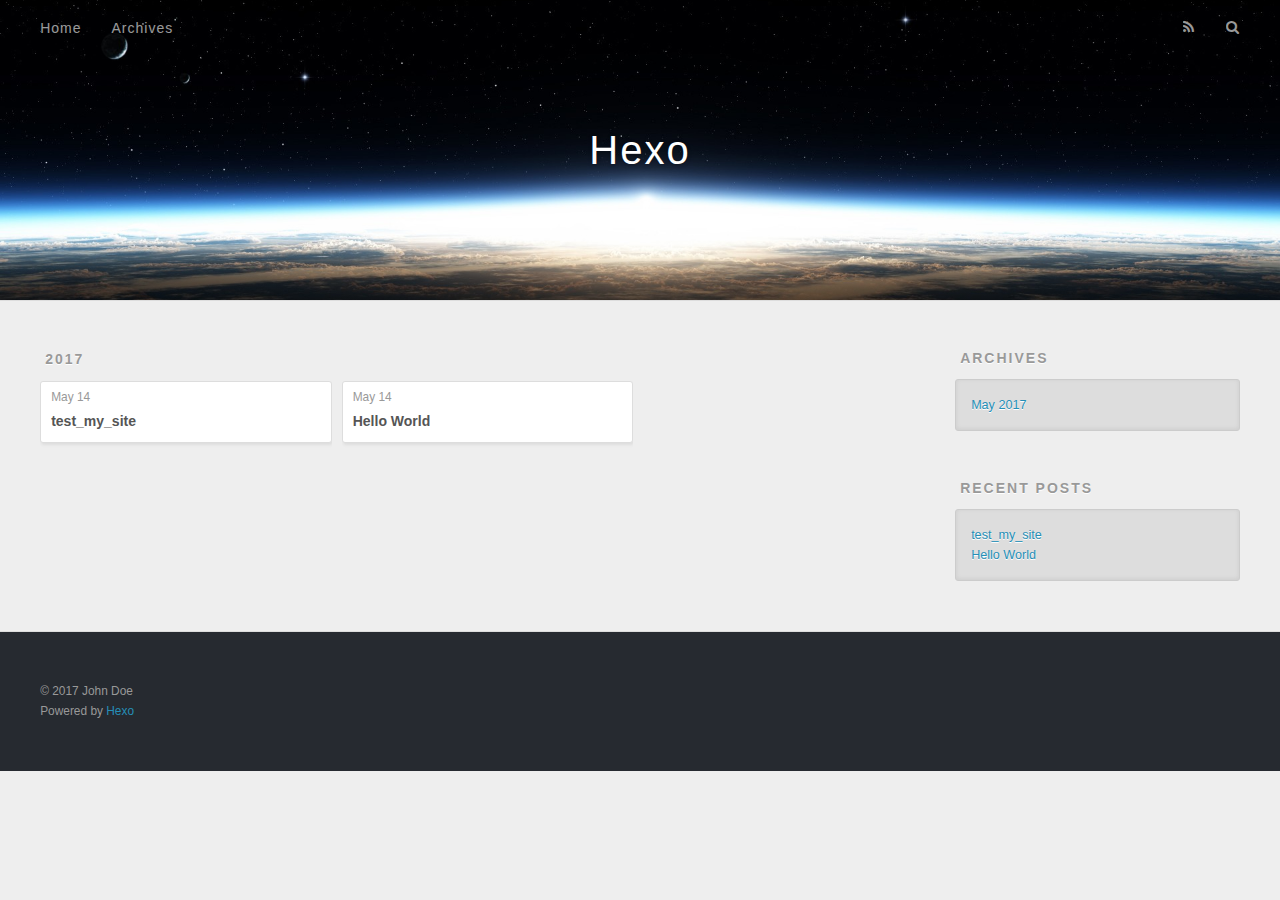
==== archives/index.html @ 821f4740 "Site updated: 2017-05-14 15:27:19" ====
<!DOCTYPE html>
<html>
<head>
  <meta charset="utf-8">
  
  <title>Archives | Hexo</title>
  <meta name="viewport" content="width=device-width, initial-scale=1, maximum-scale=1">
  <meta property="og:type" content="website">
<meta property="og:title" content="Hexo">
<meta property="og:url" content="http://yoursite.com/archives/index.html">
<meta property="og:site_name" content="Hexo">
<meta name="twitter:card" content="summary">
<meta name="twitter:title" content="Hexo">
  
    <link rel="alternate" href="/atom.xml" title="Hexo" type="application/atom+xml">
  
  
    <link rel="icon" href="/favicon.png">
  
  
    <link href="//fonts.googleapis.com/css?family=Source+Code+Pro" rel="stylesheet" type="text/css">
  
  <link rel="stylesheet" href="/css/style.css">
  

</head>

<body>
  <div id="container">
    <div id="wrap">
      <header id="header">
  <div id="banner"></div>
  <div id="header-outer" class="outer">
    <div id="header-title" class="inner">
      <h1 id="logo-wrap">
        <a href="/" id="logo">Hexo</a>
      </h1>
      
    </div>
    <div id="header-inner" class="inner">
      <nav id="main-nav">
        <a id="main-nav-toggle" class="nav-icon"></a>
        
          <a class="main-nav-link" href="/">Home</a>
        
          <a class="main-nav-link" href="/archives">Archives</a>
        
      </nav>
      <nav id="sub-nav">
        
          <a id="nav-rss-link" class="nav-icon" href="/atom.xml" title="RSS Feed"></a>
        
        <a id="nav-search-btn" class="nav-icon" title="Search"></a>
      </nav>
      <div id="search-form-wrap">
        <form action="//google.com/search" method="get" accept-charset="UTF-8" class="search-form"><input type="search" name="q" class="search-form-input" placeholder="Search"><button type="submit" class="search-form-submit">&#xF002;</button><input type="hidden" name="sitesearch" value="http://yoursite.com"></form>
      </div>
    </div>
  </div>
</header>
      <div class="outer">
        <section id="main">
  
  
    
    
      
      
      <section class="archives-wrap">
        <div class="archive-year-wrap">
          <a href="/archives/2017" class="archive-year">2017</a>
        </div>
        <div class="archives">
    
    <article class="archive-article archive-type-post">
  <div class="archive-article-inner">
    <header class="archive-article-header">
      <a href="/2017/05/14/test-my-site/" class="archive-article-date">
  <time datetime="2017-05-14T03:09:15.000Z" itemprop="datePublished">May 14</time>
</a>
      
  
    <h1 itemprop="name">
      <a class="archive-article-title" href="/2017/05/14/test-my-site/">test_my_site</a>
    </h1>
  

    </header>
  </div>
</article>
  
    
    
    <article class="archive-article archive-type-post">
  <div class="archive-article-inner">
    <header class="archive-article-header">
      <a href="/2017/05/14/hello-world/" class="archive-article-date">
  <time datetime="2017-05-14T03:07:50.000Z" itemprop="datePublished">May 14</time>
</a>
      
  
    <h1 itemprop="name">
      <a class="archive-article-title" href="/2017/05/14/hello-world/">Hello World</a>
    </h1>
  

    </header>
  </div>
</article>
  
  
    </div></section>
  

</section>
        
          <aside id="sidebar">
  
    

  
    

  
    
  
    
  <div class="widget-wrap">
    <h3 class="widget-title">Archives</h3>
    <div class="widget">
      <ul class="archive-list"><li class="archive-list-item"><a class="archive-list-link" href="/archives/2017/05/">May 2017</a></li></ul>
    </div>
  </div>


  
    
  <div class="widget-wrap">
    <h3 class="widget-title">Recent Posts</h3>
    <div class="widget">
      <ul>
        
          <li>
            <a href="/2017/05/14/test-my-site/">test_my_site</a>
          </li>
        
          <li>
            <a href="/2017/05/14/hello-world/">Hello World</a>
          </li>
        
      </ul>
    </div>
  </div>

  
</aside>
        
      </div>
      <footer id="footer">
  
  <div class="outer">
    <div id="footer-info" class="inner">
      &copy; 2017 John Doe<br>
      Powered by <a href="http://hexo.io/" target="_blank">Hexo</a>
    </div>
  </div>
</footer>
    </div>
    <nav id="mobile-nav">
  
    <a href="/" class="mobile-nav-link">Home</a>
  
    <a href="/archives" class="mobile-nav-link">Archives</a>
  
</nav>
    

<script src="//ajax.googleapis.com/ajax/libs/jquery/2.0.3/jquery.min.js"></script>


  <link rel="stylesheet" href="/fancybox/jquery.fancybox.css">
  <script src="/fancybox/jquery.fancybox.pack.js"></script>


<script src="/js/script.js"></script>

  </div>
</body>
</html>
---- css/style.css ----
body {
  width: 100%;
}
body:before,
body:after {
  content: "";
  display: table;
}
body:after {
  clear: both;
}
html,
body,
div,
span,
applet,
object,
iframe,
h1,
h2,
h3,
h4,
h5,
h6,
p,
blockquote,
pre,
a,
abbr,
acronym,
address,
big,
cite,
code,
del,
dfn,
em,
img,
ins,
kbd,
q,
s,
samp,
small,
strike,
strong,
sub,
sup,
tt,
var,
dl,
dt,
dd,
ol,
ul,
li,
fieldset,
form,
label,
legend,
table,
caption,
tbody,
tfoot,
thead,
tr,
th,
td {
  margin: 0;
  padding: 0;
  border: 0;
  outline: 0;
  font-weight: inherit;
  font-style: inherit;
  font-family: inherit;
  font-size: 100%;
  vertical-align: baseline;
}
body {
  line-height: 1;
  color: #000;
  background: #fff;
}
ol,
ul {
  list-style: none;
}
table {
  border-collapse: separate;
  border-spacing: 0;
  vertical-align: middle;
}
caption,
th,
td {
  text-align: left;
  font-weight: normal;
  vertical-align: middle;
}
a img {
  border: none;
}
input,
button {
  margin: 0;
  padding: 0;
}
input::-moz-focus-inner,
button::-moz-focus-inner {
  border: 0;
  padding: 0;
}
@font-face {
  font-family: FontAwesome;
  font-style: normal;
  font-weight: normal;
  src: url("fonts/fontawesome-webfont.eot?v=#4.0.3");
  src: url("fonts/fontawesome-webfont.eot?#iefix&v=#4.0.3") format("embedded-opentype"), url("fonts/fontawesome-webfont.woff?v=#4.0.3") format("woff"), url("fonts/fontawesome-webfont.ttf?v=#4.0.3") format("truetype"), url("fonts/fontawesome-webfont.svg#fontawesomeregular?v=#4.0.3") format("svg");
}
html,
body,
#container {
  height: 100%;
}
body {
  background: #eee;
  font: 14px "Helvetica Neue", Helvetica, Arial, sans-serif;
  -webkit-text-size-adjust: 100%;
}
.outer {
  max-width: 1220px;
  margin: 0 auto;
  padding: 0 20px;
}
.outer:before,
.outer:after {
  content: "";
  display: table;
}
.outer:after {
  clear: both;
}
.inner {
  display: inline;
  float: left;
  width: 98.33333333333333%;
  margin: 0 0.833333333333333%;
}
.left,
.alignleft {
  float: left;
}
.right,
.alignright {
  float: right;
}
.clear {
  clear: both;
}
#container {
  position: relative;
}
.mobile-nav-on {
  overflow: hidden;
}
#wrap {
  height: 100%;
  width: 100%;
  position: absolute;
  top: 0;
  left: 0;
  -webkit-transition: 0.2s ease-out;
  -moz-transition: 0.2s ease-out;
  -ms-transition: 0.2s ease-out;
  transition: 0.2s ease-out;
  z-index: 1;
  background: #eee;
}
.mobile-nav-on #wrap {
  left: 280px;
}
@media screen and (min-width: 768px) {
  #main {
    display: inline;
    float: left;
    width: 73.33333333333333%;
    margin: 0 0.833333333333333%;
  }
}
.article-date,
.article-category-link,
.archive-year,
.widget-title {
  text-decoration: none;
  text-transform: uppercase;
  letter-spacing: 2px;
  color: #999;
  margin-bottom: 1em;
  margin-left: 5px;
  line-height: 1em;
  text-shadow: 0 1px #fff;
  font-weight: bold;
}
.article-inner,
.archive-article-inner {
  background: #fff;
  -webkit-box-shadow: 1px 2px 3px #ddd;
  box-shadow: 1px 2px 3px #ddd;
  border: 1px solid #ddd;
  border-radius: 3px;
}
.article-entry h1,
.widget h1 {
  font-size: 2em;
}
.article-entry h2,
.widget h2 {
  font-size: 1.5em;
}
.article-entry h3,
.widget h3 {
  font-size: 1.3em;
}
.article-entry h4,
.widget h4 {
  font-size: 1.2em;
}
.article-entry h5,
.widget h5 {
  font-size: 1em;
}
.article-entry h6,
.widget h6 {
  font-size: 1em;
  color: #999;
}
.article-entry hr,
.widget hr {
  border: 1px dashed #ddd;
}
.article-entry strong,
.widget strong {
  font-weight: bold;
}
.article-entry em,
.widget em,
.article-entry cite,
.widget cite {
  font-style: italic;
}
.article-entry sup,
.widget sup,
.article-entry sub,
.widget sub {
  font-size: 0.75em;
  line-height: 0;
  position: relative;
  vertical-align: baseline;
}
.article-entry sup,
.widget sup {
  top: -0.5em;
}
.article-entry sub,
.widget sub {
  bottom: -0.2em;
}
.article-entry small,
.widget small {
  font-size: 0.85em;
}
.article-entry acronym,
.widget acronym,
.article-entry abbr,
.widget abbr {
  border-bottom: 1px dotted;
}
.article-entry ul,
.widget ul,
.article-entry ol,
.widget ol,
.article-entry dl,
.widget dl {
  margin: 0 20px;
  line-height: 1.6em;
}
.article-entry ul ul,
.widget ul ul,
.article-entry ol ul,
.widget ol ul,
.article-entry ul ol,
.widget ul ol,
.article-entry ol ol,
.widget ol ol {
  margin-top: 0;
  margin-bottom: 0;
}
.article-entry ul,
.widget ul {
  list-style: disc;
}
.article-entry ol,
.widget ol {
  list-style: decimal;
}
.article-entry dt,
.widget dt {
  font-weight: bold;
}
#header {
  height: 300px;
  position: relative;
  border-bottom: 1px solid #ddd;
}
#header:before,
#header:after {
  content: "";
  position: absolute;
  left: 0;
  right: 0;
  height: 40px;
}
#header:before {
  top: 0;
  background: -webkit-linear-gradient(rgba(0,0,0,0.2), transparent);
  background: -moz-linear-gradient(rgba(0,0,0,0.2), transparent);
  background: -ms-linear-gradient(rgba(0,0,0,0.2), transparent);
  background: linear-gradient(rgba(0,0,0,0.2), transparent);
}
#header:after {
  bottom: 0;
  background: -webkit-linear-gradient(transparent, rgba(0,0,0,0.2));
  background: -moz-linear-gradient(transparent, rgba(0,0,0,0.2));
  background: -ms-linear-gradient(transparent, rgba(0,0,0,0.2));
  background: linear-gradient(transparent, rgba(0,0,0,0.2));
}
#header-outer {
  height: 100%;
  position: relative;
}
#header-inner {
  position: relative;
  overflow: hidden;
}
#banner {
  position: absolute;
  top: 0;
  left: 0;
  width: 100%;
  height: 100%;
  background: url("images/banner.jpg") center #000;
  -webkit-background-size: cover;
  -moz-background-size: cover;
  background-size: cover;
  z-index: -1;
}
#header-title {
  text-align: center;
  height: 40px;
  position: absolute;
  top: 50%;
  left: 0;
  margin-top: -20px;
}
#logo,
#subtitle {
  text-decoration: none;
  color: #fff;
  font-weight: 300;
  text-shadow: 0 1px 4px rgba(0,0,0,0.3);
}
#logo {
  font-size: 40px;
  line-height: 40px;
  letter-spacing: 2px;
}
#subtitle {
  font-size: 16px;
  line-height: 16px;
  letter-spacing: 1px;
}
#subtitle-wrap {
  margin-top: 16px;
}
#main-nav {
  float: left;
  margin-left: -15px;
}
.nav-icon,
.main-nav-link {
  float: left;
  color: #fff;
  opacity: 0.6;
  text-decoration: none;
  text-shadow: 0 1px rgba(0,0,0,0.2);
  -webkit-transition: opacity 0.2s;
  -moz-transition: opacity 0.2s;
  -ms-transition: opacity 0.2s;
  transition: opacity 0.2s;
  display: block;
  padding: 20px 15px;
}
.nav-icon:hover,
.main-nav-link:hover {
  opacity: 1;
}
.nav-icon {
  font-family: FontAwesome;
  text-align: center;
  font-size: 14px;
  width: 14px;
  height: 14px;
  padding: 20px 15px;
  position: relative;
  cursor: pointer;
}
.main-nav-link {
  font-weight: 300;
  letter-spacing: 1px;
}
@media screen and (max-width: 479px) {
  .main-nav-link {
    display: none;
  }
}
#main-nav-toggle {
  display: none;
}
#main-nav-toggle:before {
  content: "\f0c9";
}
@media screen and (max-width: 479px) {
  #main-nav-toggle {
    display: block;
  }
}
#sub-nav {
  float: right;
  margin-right: -15px;
}
#nav-rss-link:before {
  content: "\f09e";
}
#nav-search-btn:before {
  content: "\f002";
}
#search-form-wrap {
  position: absolute;
  top: 15px;
  width: 150px;
  height: 30px;
  right: -150px;
  opacity: 0;
  -webkit-transition: 0.2s ease-out;
  -moz-transition: 0.2s ease-out;
  -ms-transition: 0.2s ease-out;
  transition: 0.2s ease-out;
}
#search-form-wrap.on {
  opacity: 1;
  right: 0;
}
@media screen and (max-width: 479px) {
  #search-form-wrap {
    width: 100%;
    right: -100%;
  }
}
.search-form {
  position: absolute;
  top: 0;
  left: 0;
  right: 0;
  background: #fff;
  padding: 5px 15px;
  border-radius: 15px;
  -webkit-box-shadow: 0 0 10px rgba(0,0,0,0.3);
  box-shadow: 0 0 10px rgba(0,0,0,0.3);
}
.search-form-input {
  border: none;
  background: none;
  color: #555;
  width: 100%;
  font: 13px "Helvetica Neue", Helvetica, Arial, sans-serif;
  outline: none;
}
.search-form-input::-webkit-search-results-decoration,
.search-form-input::-webkit-search-cancel-button {
  -webkit-appearance: none;
}
.search-form-submit {
  position: absolute;
  top: 50%;
  right: 10px;
  margin-top: -7px;
  font: 13px FontAwesome;
  border: none;
  background: none;
  color: #bbb;
  cursor: pointer;
}
.search-form-submit:hover,
.search-form-submit:focus {
  color: #777;
}
.article {
  margin: 50px 0;
}
.article-inner {
  overflow: hidden;
}
.article-meta:before,
.article-meta:after {
  content: "";
  display: table;
}
.article-meta:after {
  clear: both;
}
.article-date {
  float: left;
}
.article-category {
  float: left;
  line-height: 1em;
  color: #ccc;
  text-shadow: 0 1px #fff;
  margin-left: 8px;
}
.article-category:before {
  content: "\2022";
}
.article-category-link {
  margin: 0 12px 1em;
}
.article-header {
  padding: 20px 20px 0;
}
.article-title {
  text-decoration: none;
  font-size: 2em;
  font-weight: bold;
  color: #555;
  line-height: 1.1em;
  -webkit-transition: color 0.2s;
  -moz-transition: color 0.2s;
  -ms-transition: color 0.2s;
  transition: color 0.2s;
}
a.article-title:hover {
  color: #258fb8;
}
.article-entry {
  color: #555;
  padding: 0 20px;
}
.article-entry:before,
.article-entry:after {
  content: "";
  display: table;
}
.article-entry:after {
  clear: both;
}
.article-entry p,
.article-entry table {
  line-height: 1.6em;
  margin: 1.6em 0;
}
.article-entry h1,
.article-entry h2,
.article-entry h3,
.article-entry h4,
.article-entry h5,
.article-entry h6 {
  font-weight: bold;
}
.article-entry h1,
.article-entry h2,
.article-entry h3,
.article-entry h4,
.article-entry h5,
.article-entry h6 {
  line-height: 1.1em;
  margin: 1.1em 0;
}
.article-entry a {
  color: #258fb8;
  text-decoration: none;
}
.article-entry a:hover {
  text-decoration: underline;
}
.article-entry ul,
.article-entry ol,
.article-entry dl {
  margin-top: 1.6em;
  margin-bottom: 1.6em;
}
.article-entry img,
.article-entry video {
  max-width: 100%;
  height: auto;
  display: block;
  margin: auto;
}
.article-entry iframe {
  border: none;
}
.article-entry table {
  width: 100%;
  border-collapse: collapse;
  border-spacing: 0;
}
.article-entry th {
  font-weight: bold;
  border-bottom: 3px solid #ddd;
  padding-bottom: 0.5em;
}
.article-entry td {
  border-bottom: 1px solid #ddd;
  padding: 10px 0;
}
.article-entry blockquote {
  font-family: Georgia, "Times New Roman", serif;
  font-size: 1.4em;
  margin: 1.6em 20px;
  text-align: center;
}
.article-entry blockquote footer {
  font-size: 14px;
  margin: 1.6em 0;
  font-family: "Helvetica Neue", Helvetica, Arial, sans-serif;
}
.article-entry blockquote footer cite:before {
  content: "—";
  padding: 0 0.5em;
}
.article-entry .pullquote {
  text-align: left;
  width: 45%;
  margin: 0;
}
.article-entry .pullquote.left {
  margin-left: 0.5em;
  margin-right: 1em;
}
.article-entry .pullquote.right {
  margin-right: 0.5em;
  margin-left: 1em;
}
.article-entry .caption {
  color: #999;
  display: block;
  font-size: 0.9em;
  margin-top: 0.5em;
  position: relative;
  text-align: center;
}
.article-entry .video-container {
  position: relative;
  padding-top: 56.25%;
  height: 0;
  overflow: hidden;
}
.article-entry .video-container iframe,
.article-entry .video-container object,
.article-entry .video-container embed {
  position: absolute;
  top: 0;
  left: 0;
  width: 100%;
  height: 100%;
  margin-top: 0;
}
.article-more-link a {
  display: inline-block;
  line-height: 1em;
  padding: 6px 15px;
  border-radius: 15px;
  background: #eee;
  color: #999;
  text-shadow: 0 1px #fff;
  text-decoration: none;
}
.article-more-link a:hover {
  background: #258fb8;
  color: #fff;
  text-decoration: none;
  text-shadow: 0 1px #1e7293;
}
.article-footer {
  font-size: 0.85em;
  line-height: 1.6em;
  border-top: 1px solid #ddd;
  padding-top: 1.6em;
  margin: 0 20px 20px;
}
.article-footer:before,
.article-footer:after {
  content: "";
  display: table;
}
.article-footer:after {
  clear: both;
}
.article-footer a {
  color: #999;
  text-decoration: none;
}
.article-footer a:hover {
  color: #555;
}
.article-tag-list-item {
  float: left;
  margin-right: 10px;
}
.article-tag-list-link:before {
  content: "#";
}
.article-comment-link {
  float: right;
}
.article-comment-link:before {
  content: "\f075";
  font-family: FontAwesome;
  padding-right: 8px;
}
.article-share-link {
  cursor: pointer;
  float: right;
  margin-left: 20px;
}
.article-share-link:before {
  content: "\f064";
  font-family: FontAwesome;
  padding-right: 6px;
}
#article-nav {
  position: relative;
}
#article-nav:before,
#article-nav:after {
  content: "";
  display: table;
}
#article-nav:after {
  clear: both;
}
@media screen and (min-width: 768px) {
  #article-nav {
    margin: 50px 0;
  }
  #article-nav:before {
    width: 8px;
    height: 8px;
    position: absolute;
    top: 50%;
    left: 50%;
    margin-top: -4px;
    margin-left: -4px;
    content: "";
    border-radius: 50%;
    background: #ddd;
    -webkit-box-shadow: 0 1px 2px #fff;
    box-shadow: 0 1px 2px #fff;
  }
}
.article-nav-link-wrap {
  text-decoration: none;
  text-shadow: 0 1px #fff;
  color: #999;
  -webkit-box-sizing: border-box;
  -moz-box-sizing: border-box;
  box-sizing: border-box;
  margin-top: 50px;
  text-align: center;
  display: block;
}
.article-nav-link-wrap:hover {
  color: #555;
}
@media screen and (min-width: 768px) {
  .article-nav-link-wrap {
    width: 50%;
    margin-top: 0;
  }
}
@media screen and (min-width: 768px) {
  #article-nav-newer {
    float: left;
    text-align: right;
    padding-right: 20px;
  }
}
@media screen and (min-width: 768px) {
  #article-nav-older {
    float: right;
    text-align: left;
    padding-left: 20px;
  }
}
.article-nav-caption {
  text-transform: uppercase;
  letter-spacing: 2px;
  color: #ddd;
  line-height: 1em;
  font-weight: bold;
}
#article-nav-newer .article-nav-caption {
  margin-right: -2px;
}
.article-nav-title {
  font-size: 0.85em;
  line-height: 1.6em;
  margin-top: 0.5em;
}
.article-share-box {
  position: absolute;
  display: none;
  background: #fff;
  -webkit-box-shadow: 1px 2px 10px rgba(0,0,0,0.2);
  box-shadow: 1px 2px 10px rgba(0,0,0,0.2);
  border-radius: 3px;
  margin-left: -145px;
  overflow: hidden;
  z-index: 1;
}
.article-share-box.on {
  display: block;
}
.article-share-input {
  width: 100%;
  background: none;
  -webkit-box-sizing: border-box;
  -moz-box-sizing: border-box;
  box-sizing: border-box;
  font: 14px "Helvetica Neue", Helvetica, Arial, sans-serif;
  padding: 0 15px;
  color: #555;
  outline: none;
  border: 1px solid #ddd;
  border-radius: 3px 3px 0 0;
  height: 36px;
  line-height: 36px;
}
.article-share-links {
  background: #eee;
}
.article-share-links:before,
.article-share-links:after {
  content: "";
  display: table;
}
.article-share-links:after {
  clear: both;
}
.article-share-twitter,
.article-share-facebook,
.article-share-pinterest,
.article-share-google {
  width: 50px;
  height: 36px;
  display: block;
  float: left;
  position: relative;
  color: #999;
  text-shadow: 0 1px #fff;
}
.article-share-twitter:before,
.article-share-facebook:before,
.article-share-pinterest:before,
.article-share-google:before {
  font-size: 20px;
  font-family: FontAwesome;
  width: 20px;
  height: 20px;
  position: absolute;
  top: 50%;
  left: 50%;
  margin-top: -10px;
  margin-left: -10px;
  text-align: center;
}
.article-share-twitter:hover,
.article-share-facebook:hover,
.article-share-pinterest:hover,
.article-share-google:hover {
  color: #fff;
}
.article-share-twitter:before {
  content: "\f099";
}
.article-share-twitter:hover {
  background: #00aced;
  text-shadow: 0 1px #008abe;
}
.article-share-facebook:before {
  content: "\f09a";
}
.article-share-facebook:hover {
  background: #3b5998;
  text-shadow: 0 1px #2f477a;
}
.article-share-pinterest:before {
  content: "\f0d2";
}
.article-share-pinterest:hover {
  background: #cb2027;
  text-shadow: 0 1px #a21a1f;
}
.article-share-google:before {
  content: "\f0d5";
}
.article-share-google:hover {
  background: #dd4b39;
  text-shadow: 0 1px #be3221;
}
.article-gallery {
  background: #000;
  position: relative;
}
.article-gallery-photos {
  position: relative;
  overflow: hidden;
}
.article-gallery-img {
  display: none;
  max-width: 100%;
}
.article-gallery-img:first-child {
  display: block;
}
.article-gallery-img.loaded {
  position: absolute;
  display: block;
}
.article-gallery-img img {
  display: block;
  max-width: 100%;
  margin: 0 auto;
}
#comments {
  background: #fff;
  -webkit-box-shadow: 1px 2px 3px #ddd;
  box-shadow: 1px 2px 3px #ddd;
  padding: 20px;
  border: 1px solid #ddd;
  border-radius: 3px;
  margin: 50px 0;
}
#comments a {
  color: #258fb8;
}
.archives-wrap {
  margin: 50px 0;
}
.archives:before,
.archives:after {
  content: "";
  display: table;
}
.archives:after {
  clear: both;
}
.archive-year-wrap {
  margin-bottom: 1em;
}
.archives {
  -webkit-column-gap: 10px;
  -moz-column-gap: 10px;
  column-gap: 10px;
}
@media screen and (min-width: 480px) and (max-width: 767px) {
  .archives {
    -webkit-column-count: 2;
    -moz-column-count: 2;
    column-count: 2;
  }
}
@media screen and (min-width: 768px) {
  .archives {
    -webkit-column-count: 3;
    -moz-column-count: 3;
    column-count: 3;
  }
}
.archive-article {
  -webkit-column-break-inside: avoid;
  page-break-inside: avoid;
  overflow: hidden;
  break-inside: avoid-column;
}
.archive-article-inner {
  padding: 10px;
  margin-bottom: 15px;
}
.archive-article-title {
  text-decoration: none;
  font-weight: bold;
  color: #555;
  -webkit-transition: color 0.2s;
  -moz-transition: color 0.2s;
  -ms-transition: color 0.2s;
  transition: color 0.2s;
  line-height: 1.6em;
}
.archive-article-title:hover {
  color: #258fb8;
}
.archive-article-footer {
  margin-top: 1em;
}
.archive-article-date {
  color: #999;
  text-decoration: none;
  font-size: 0.85em;
  line-height: 1em;
  margin-bottom: 0.5em;
  display: block;
}
#page-nav {
  margin: 50px auto;
  background: #fff;
  -webkit-box-shadow: 1px 2px 3px #ddd;
  box-shadow: 1px 2px 3px #ddd;
  border: 1px solid #ddd;
  border-radius: 3px;
  text-align: center;
  color: #999;
  overflow: hidden;
}
#page-nav:before,
#page-nav:after {
  content: "";
  display: table;
}
#page-nav:after {
  clear: both;
}
#page-nav a,
#page-nav span {
  padding: 10px 20px;
  line-height: 1;
  height: 2ex;
}
#page-nav a {
  color: #999;
  text-decoration: none;
}
#page-nav a:hover {
  background: #999;
  color: #fff;
}
#page-nav .prev {
  float: left;
}
#page-nav .next {
  float: right;
}
#page-nav .page-number {
  display: inline-block;
}
@media screen and (max-width: 479px) {
  #page-nav .page-number {
    display: none;
  }
}
#page-nav .current {
  color: #555;
  font-weight: bold;
}
#page-nav .space {
  color: #ddd;
}
#footer {
  background: #262a30;
  padding: 50px 0;
  border-top: 1px solid #ddd;
  color: #999;
}
#footer a {
  color: #258fb8;
  text-decoration: none;
}
#footer a:hover {
  text-decoration: underline;
}
#footer-info {
  line-height: 1.6em;
  font-size: 0.85em;
}
.article-entry pre,
.article-entry .highlight {
  background: #2d2d2d;
  margin: 0 -20px;
  padding: 15px 20px;
  border-style: solid;
  border-color: #ddd;
  border-width: 1px 0;
  overflow: auto;
  color: #ccc;
  line-height: 22.400000000000002px;
}
.article-entry .highlight .gutter pre,
.article-entry .gist .gist-file .gist-data .line-numbers {
  color: #666;
  font-size: 0.85em;
}
.article-entry pre,
.article-entry code {
  font-family: "Source Code Pro", Consolas, Monaco, Menlo, Consolas, monospace;
}
.article-entry code {
  background: #eee;
  text-shadow: 0 1px #fff;
  padding: 0 0.3em;
}
.article-entry pre code {
  background: none;
  text-shadow: none;
  padding: 0;
}
.article-entry .highlight pre {
  border: none;
  margin: 0;
  padding: 0;
}
.article-entry .highlight table {
  margin: 0;
  width: auto;
}
.article-entry .highlight td {
  border: none;
  padding: 0;
}
.article-entry .highlight figcaption {
  font-size: 0.85em;
  color: #999;
  line-height: 1em;
  margin-bottom: 1em;
}
.article-entry .highlight figcaption:before,
.article-entry .highlight figcaption:after {
  content: "";
  display: table;
}
.article-entry .highlight figcaption:after {
  clear: both;
}
.article-entry .highlight figcaption a {
  float: right;
}
.article-entry .highlight .gutter pre {
  text-align: right;
  padding-right: 20px;
}
.article-entry .highlight .line {
  height: 22.400000000000002px;
}
.article-entry .highlight .line.marked {
  background: #515151;
}
.article-entry .gist {
  margin: 0 -20px;
  border-style: solid;
  border-color: #ddd;
  border-width: 1px 0;
  background: #2d2d2d;
  padding: 15px 20px 15px 0;
}
.article-entry .gist .gist-file {
  border: none;
  font-family: "Source Code Pro", Consolas, Monaco, Menlo, Consolas, monospace;
  margin: 0;
}
.article-entry .gist .gist-file .gist-data {
  background: none;
  border: none;
}
.article-entry .gist .gist-file .gist-data .line-numbers {
  background: none;
  border: none;
  padding: 0 20px 0 0;
}
.article-entry .gist .gist-file .gist-data .line-data {
  padding: 0 !important;
}
.article-entry .gist .gist-file .highlight {
  margin: 0;
  padding: 0;
  border: none;
}
.article-entry .gist .gist-file .gist-meta {
  background: #2d2d2d;
  color: #999;
  font: 0.85em "Helvetica Neue", Helvetica, Arial, sans-serif;
  text-shadow: 0 0;
  padding: 0;
  margin-top: 1em;
  margin-left: 20px;
}
.article-entry .gist .gist-file .gist-meta a {
  color: #258fb8;
  font-weight: normal;
}
.article-entry .gist .gist-file .gist-meta a:hover {
  text-decoration: underline;
}
pre .comment,
pre .title {
  color: #999;
}
pre .variable,
pre .attribute,
pre .tag,
pre .regexp,
pre .ruby .constant,
pre .xml .tag .title,
pre .xml .pi,
pre .xml .doctype,
pre .html .doctype,
pre .css .id,
pre .css .class,
pre .css .pseudo {
  color: #f2777a;
}
pre .number,
pre .preprocessor,
pre .built_in,
pre .literal,
pre .params,
pre .constant {
  color: #f99157;
}
pre .class,
pre .ruby .class .title,
pre .css .rules .attribute {
  color: #9c9;
}
pre .string,
pre .value,
pre .inheritance,
pre .header,
pre .ruby .symbol,
pre .xml .cdata {
  color: #9c9;
}
pre .css .hexcolor {
  color: #6cc;
}
pre .function,
pre .python .decorator,
pre .python .title,
pre .ruby .function .title,
pre .ruby .title .keyword,
pre .perl .sub,
pre .javascript .title,
pre .coffeescript .title {
  color: #69c;
}
pre .keyword,
pre .javascript .function {
  color: #c9c;
}
@media screen and (max-width: 479px) {
  #mobile-nav {
    position: absolute;
    top: 0;
    left: 0;
    width: 280px;
    height: 100%;
    background: #191919;
    border-right: 1px solid #fff;
  }
}
@media screen and (max-width: 479px) {
  .mobile-nav-link {
    display: block;
    color: #999;
    text-decoration: none;
    padding: 15px 20px;
    font-weight: bold;
  }
  .mobile-nav-link:hover {
    color: #fff;
  }
}
@media screen and (min-width: 768px) {
  #sidebar {
    display: inline;
    float: left;
    width: 23.333333333333332%;
    margin: 0 0.833333333333333%;
  }
}
.widget-wrap {
  margin: 50px 0;
}
.widget {
  color: #777;
  text-shadow: 0 1px #fff;
  background: #ddd;
  -webkit-box-shadow: 0 -1px 4px #ccc inset;
  box-shadow: 0 -1px 4px #ccc inset;
  border: 1px solid #ccc;
  padding: 15px;
  border-radius: 3px;
}
.widget a {
  color: #258fb8;
  text-decoration: none;
}
.widget a:hover {
  text-decoration: underline;
}
.widget ul ul,
.widget ol ul,
.widget dl ul,
.widget ul ol,
.widget ol ol,
.widget dl ol,
.widget ul dl,
.widget ol dl,
.widget dl dl {
  margin-left: 15px;
  list-style: disc;
}
.widget {
  line-height: 1.6em;
  word-wrap: break-word;
  font-size: 0.9em;
}
.widget ul,
.widget ol {
  list-style: none;
  margin: 0;
}
.widget ul ul,
.widget ol ul,
.widget ul ol,
.widget ol ol {
  margin: 0 20px;
}
.widget ul ul,
.widget ol ul {
  list-style: disc;
}
.widget ul ol,
.widget ol ol {
  list-style: decimal;
}
.category-list-count,
.tag-list-count,
.archive-list-count {
  padding-left: 5px;
  color: #999;
  font-size: 0.85em;
}
.category-list-count:before,
.tag-list-count:before,
.archive-list-count:before {
  content: "(";
}
.category-list-count:after,
.tag-list-count:after,
.archive-list-count:after {
  content: ")";
}
.tagcloud a {
  margin-right: 5px;
  display: inline-block;
}
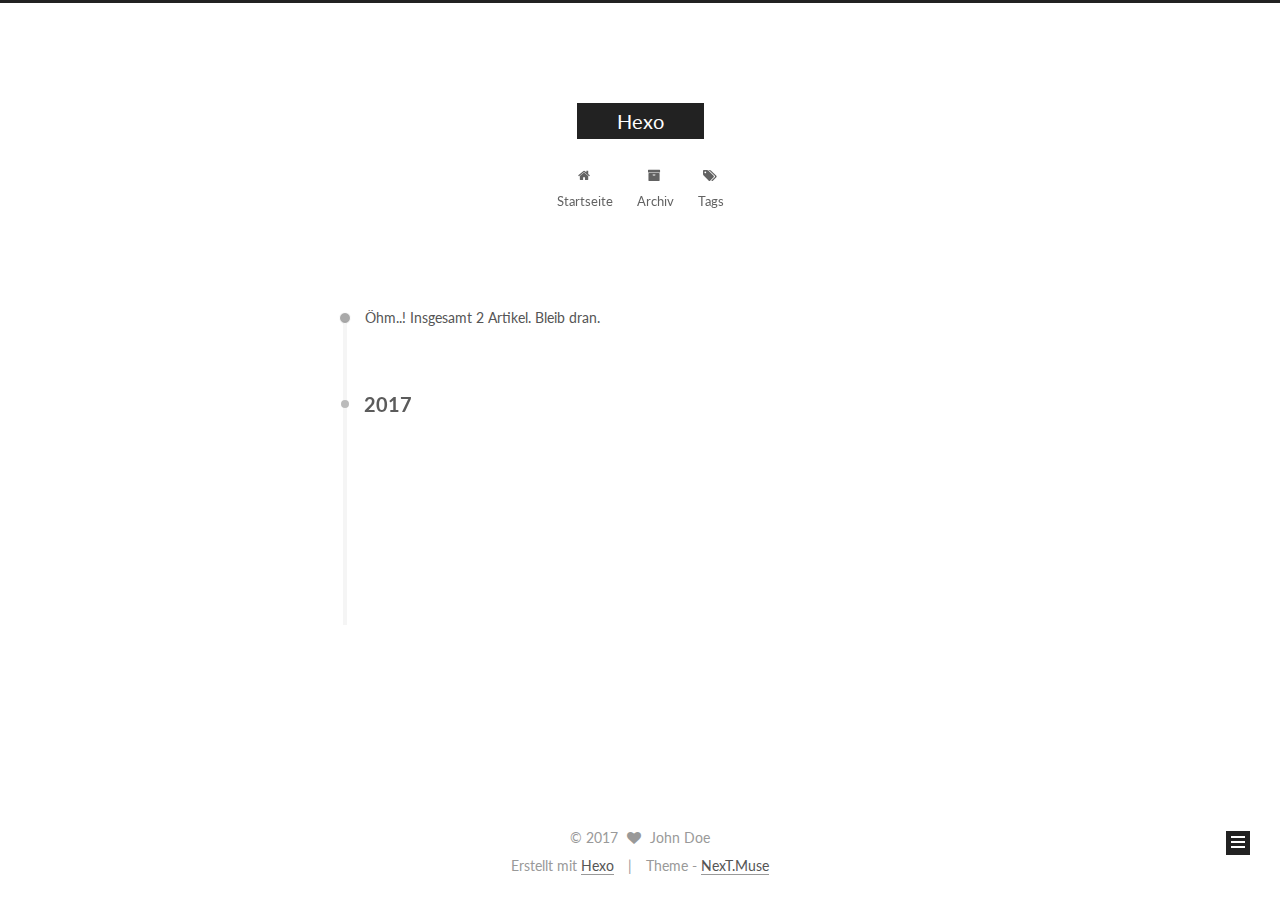
==== commit 3567cf57: "Site updated: 2017-05-22 14:53:18" ====
--- a/archives/index.html
+++ b/archives/index.html
@@ -1,189 +1,587 @@
-<!DOCTYPE html>
-<html>
+<!doctype html>
+
+
+
+  
+
+
+<html class="theme-next muse use-motion" lang="">
 <head>
-  <meta charset="utf-8">
-  
-  <title>Archives | Hexo</title>
-  <meta name="viewport" content="width=device-width, initial-scale=1, maximum-scale=1">
-  <meta property="og:type" content="website">
+  <meta charset="UTF-8"/>
+<meta http-equiv="X-UA-Compatible" content="IE=edge" />
+<meta name="viewport" content="width=device-width, initial-scale=1, maximum-scale=1"/>
+
+
+
+
+
+
+<meta http-equiv="Cache-Control" content="no-transform" />
+<meta http-equiv="Cache-Control" content="no-siteapp" />
+
+
+
+
+
+
+
+
+
+
+
+
+
+
+
+  
+  
+  <link href="/lib/fancybox/source/jquery.fancybox.css?v=2.1.5" rel="stylesheet" type="text/css" />
+
+
+
+
+  
+  
+  
+  
+
+  
+    
+    
+  
+
+  
+
+  
+
+  
+
+  
+
+  
+    
+    
+    <link href="//fonts.googleapis.com/css?family=Lato:300,300italic,400,400italic,700,700italic&subset=latin,latin-ext" rel="stylesheet" type="text/css">
+  
+
+
+
+
+
+
+<link href="/lib/font-awesome/css/font-awesome.min.css?v=4.6.2" rel="stylesheet" type="text/css" />
+
+<link href="/css/main.css?v=5.1.1" rel="stylesheet" type="text/css" />
+
+
+  <meta name="keywords" content="Hexo, NexT" />
+
+
+
+
+
+
+
+
+  <link rel="shortcut icon" type="image/x-icon" href="/favicon.ico?v=5.1.1" />
+
+
+
+
+
+
+<meta property="og:type" content="website">
 <meta property="og:title" content="Hexo">
 <meta property="og:url" content="http://yoursite.com/archives/index.html">
 <meta property="og:site_name" content="Hexo">
 <meta name="twitter:card" content="summary">
 <meta name="twitter:title" content="Hexo">
-  
-    <link rel="alternate" href="/atom.xml" title="Hexo" type="application/atom+xml">
-  
-  
-    <link rel="icon" href="/favicon.png">
-  
-  
-    <link href="//fonts.googleapis.com/css?family=Source+Code+Pro" rel="stylesheet" type="text/css">
-  
-  <link rel="stylesheet" href="/css/style.css">
-  
-
+
+
+
+<script type="text/javascript" id="hexo.configurations">
+  var NexT = window.NexT || {};
+  var CONFIG = {
+    root: '/',
+    scheme: 'Muse',
+    sidebar: {"position":"left","display":"post","offset":12,"offset_float":0,"b2t":false,"scrollpercent":false},
+    fancybox: true,
+    motion: true,
+    duoshuo: {
+      userId: '0',
+      author: 'Author'
+    },
+    algolia: {
+      applicationID: '',
+      apiKey: '',
+      indexName: '',
+      hits: {"per_page":10},
+      labels: {"input_placeholder":"Search for Posts","hits_empty":"We didn't find any results for the search: ${query}","hits_stats":"${hits} results found in ${time} ms"}
+    }
+  };
+</script>
+
+
+
+  <link rel="canonical" href="http://yoursite.com/archives/"/>
+
+
+
+
+
+  <title>Archiv | Hexo</title>
 </head>
 
-<body>
-  <div id="container">
-    <div id="wrap">
-      <header id="header">
-  <div id="banner"></div>
-  <div id="header-outer" class="outer">
-    <div id="header-title" class="inner">
-      <h1 id="logo-wrap">
-        <a href="/" id="logo">Hexo</a>
-      </h1>
-      
+<body itemscope itemtype="http://schema.org/WebPage" lang="">
+
+  
+
+
+
+
+
+
+
+
+
+
+
+
+
+
+
+  
+  
+    
+  
+
+  <div class="container sidebar-position-left  page-archive  ">
+    <div class="headband"></div>
+
+    <header id="header" class="header" itemscope itemtype="http://schema.org/WPHeader">
+      <div class="header-inner"><div class="site-brand-wrapper">
+  <div class="site-meta ">
+    
+
+    <div class="custom-logo-site-title">
+      <a href="/"  class="brand" rel="start">
+        <span class="logo-line-before"><i></i></span>
+        <span class="site-title">Hexo</span>
+        <span class="logo-line-after"><i></i></span>
+      </a>
     </div>
-    <div id="header-inner" class="inner">
-      <nav id="main-nav">
-        <a id="main-nav-toggle" class="nav-icon"></a>
-        
-          <a class="main-nav-link" href="/">Home</a>
-        
-          <a class="main-nav-link" href="/archives">Archives</a>
-        
-      </nav>
-      <nav id="sub-nav">
-        
-          <a id="nav-rss-link" class="nav-icon" href="/atom.xml" title="RSS Feed"></a>
-        
-        <a id="nav-search-btn" class="nav-icon" title="Search"></a>
-      </nav>
-      <div id="search-form-wrap">
-        <form action="//google.com/search" method="get" accept-charset="UTF-8" class="search-form"><input type="search" name="q" class="search-form-input" placeholder="Search"><button type="submit" class="search-form-submit">&#xF002;</button><input type="hidden" name="sitesearch" value="http://yoursite.com"></form>
+      
+        <p class="site-subtitle"></p>
+      
+  </div>
+
+  <div class="site-nav-toggle">
+    <button>
+      <span class="btn-bar"></span>
+      <span class="btn-bar"></span>
+      <span class="btn-bar"></span>
+    </button>
+  </div>
+</div>
+
+<nav class="site-nav">
+  
+
+  
+    <ul id="menu" class="menu">
+      
+        
+        <li class="menu-item menu-item-home">
+          <a href="/" rel="section">
+            
+              <i class="menu-item-icon fa fa-fw fa-home"></i> <br />
+            
+            Startseite
+          </a>
+        </li>
+      
+        
+        <li class="menu-item menu-item-archives">
+          <a href="/archives" rel="section">
+            
+              <i class="menu-item-icon fa fa-fw fa-archive"></i> <br />
+            
+            Archiv
+          </a>
+        </li>
+      
+        
+        <li class="menu-item menu-item-tags">
+          <a href="/tags" rel="section">
+            
+              <i class="menu-item-icon fa fa-fw fa-tags"></i> <br />
+            
+            Tags
+          </a>
+        </li>
+      
+
+      
+    </ul>
+  
+
+  
+</nav>
+
+
+
+ </div>
+    </header>
+
+    <main id="main" class="main">
+      <div class="main-inner">
+        <div class="content-wrap">
+          <div id="content" class="content">
+            
+
+  <section id="posts" class="posts-collapse">
+    <span class="archive-move-on"></span>
+
+    <span class="archive-page-counter">
+      
+      
+      
+        
+      
+      Öhm..! Insgesamt 2 Artikel. Bleib dran.
+    </span>
+
+    
+
+      
+      
+      
+
+      
+        
+        <div class="collection-title">
+          <h2 class="archive-year motion-element" id="archive-year-2017">2017</h2>
+        </div>
+      
+      
+
+      
+
+  <article class="post post-type-normal" itemscope itemtype="http://schema.org/Article">
+    <header class="post-header">
+
+      <h2 class="post-title">
+        
+            <a class="post-title-link" href="/2017/05/14/test-my-site/" itemprop="url">
+              
+                <span itemprop="name">test_my_site</span>
+              
+            </a>
+        
+      </h2>
+
+      <div class="post-meta">
+        <time class="post-time" itemprop="dateCreated"
+              datetime="2017-05-14T11:09:15+08:00"
+              content="2017-05-14" >
+          05-14
+        </time>
       </div>
+
+    </header>
+  </article>
+
+
+
+    
+
+      
+      
+      
+
+      
+      
+
+      
+
+  <article class="post post-type-normal" itemscope itemtype="http://schema.org/Article">
+    <header class="post-header">
+
+      <h2 class="post-title">
+        
+            <a class="post-title-link" href="/2017/05/14/hello-world/" itemprop="url">
+              
+                <span itemprop="name">Hello World</span>
+              
+            </a>
+        
+      </h2>
+
+      <div class="post-meta">
+        <time class="post-time" itemprop="dateCreated"
+              datetime="2017-05-14T11:07:50+08:00"
+              content="2017-05-14" >
+          05-14
+        </time>
+      </div>
+
+    </header>
+  </article>
+
+
+
+    
+
+  </section>
+
+  
+
+
+
+          </div>
+          
+
+
+          
+
+        </div>
+        
+          
+  
+  <div class="sidebar-toggle">
+    <div class="sidebar-toggle-line-wrap">
+      <span class="sidebar-toggle-line sidebar-toggle-line-first"></span>
+      <span class="sidebar-toggle-line sidebar-toggle-line-middle"></span>
+      <span class="sidebar-toggle-line sidebar-toggle-line-last"></span>
     </div>
   </div>
-</header>
-      <div class="outer">
-        <section id="main">
-  
-  
-    
-    
-      
-      
-      <section class="archives-wrap">
-        <div class="archive-year-wrap">
-          <a href="/archives/2017" class="archive-year">2017</a>
+
+  <aside id="sidebar" class="sidebar">
+    <div class="sidebar-inner">
+
+      
+
+      
+
+      <section class="site-overview sidebar-panel sidebar-panel-active">
+        <div class="site-author motion-element" itemprop="author" itemscope itemtype="http://schema.org/Person">
+          <img class="site-author-image" itemprop="image"
+               src="/images/avatar.gif"
+               alt="John Doe" />
+          <p class="site-author-name" itemprop="name">John Doe</p>
+           
+              <p class="site-description motion-element" itemprop="description"></p>
+          
         </div>
-        <div class="archives">
-    
-    <article class="archive-article archive-type-post">
-  <div class="archive-article-inner">
-    <header class="archive-article-header">
-      <a href="/2017/05/14/test-my-site/" class="archive-article-date">
-  <time datetime="2017-05-14T03:09:15.000Z" itemprop="datePublished">May 14</time>
-</a>
-      
-  
-    <h1 itemprop="name">
-      <a class="archive-article-title" href="/2017/05/14/test-my-site/">test_my_site</a>
-    </h1>
-  
-
-    </header>
+        <nav class="site-state motion-element">
+
+          
+            <div class="site-state-item site-state-posts">
+              <a href="/archives">
+                <span class="site-state-item-count">2</span>
+                <span class="site-state-item-name">Artikel</span>
+              </a>
+            </div>
+          
+
+          
+
+          
+
+        </nav>
+
+        
+
+        <div class="links-of-author motion-element">
+          
+        </div>
+
+        
+        
+
+        
+        
+
+        
+
+
+      </section>
+
+      
+
+      
+
+    </div>
+  </aside>
+
+
+        
+      </div>
+    </main>
+
+    <footer id="footer" class="footer">
+      <div class="footer-inner">
+        <div class="copyright" >
+  
+  &copy; 
+  <span itemprop="copyrightYear">2017</span>
+  <span class="with-love">
+    <i class="fa fa-heart"></i>
+  </span>
+  <span class="author" itemprop="copyrightHolder">John Doe</span>
+</div>
+
+
+<div class="powered-by">
+  Erstellt mit  <a class="theme-link" href="https://hexo.io">Hexo</a>
+</div>
+
+<div class="theme-info">
+  Theme -
+  <a class="theme-link" href="https://github.com/iissnan/hexo-theme-next">
+    NexT.Muse
+  </a>
+</div>
+
+
+        
+
+        
+      </div>
+    </footer>
+
+    
+      <div class="back-to-top">
+        <i class="fa fa-arrow-up"></i>
+        
+      </div>
+    
+
   </div>
-</article>
-  
-    
-    
-    <article class="archive-article archive-type-post">
-  <div class="archive-article-inner">
-    <header class="archive-article-header">
-      <a href="/2017/05/14/hello-world/" class="archive-article-date">
-  <time datetime="2017-05-14T03:07:50.000Z" itemprop="datePublished">May 14</time>
-</a>
-      
-  
-    <h1 itemprop="name">
-      <a class="archive-article-title" href="/2017/05/14/hello-world/">Hello World</a>
-    </h1>
-  
-
-    </header>
-  </div>
-</article>
-  
-  
-    </div></section>
-  
-
-</section>
-        
-          <aside id="sidebar">
-  
-    
-
-  
-    
-
-  
-    
-  
-    
-  <div class="widget-wrap">
-    <h3 class="widget-title">Archives</h3>
-    <div class="widget">
-      <ul class="archive-list"><li class="archive-list-item"><a class="archive-list-link" href="/archives/2017/05/">May 2017</a></li></ul>
-    </div>
-  </div>
-
-
-  
-    
-  <div class="widget-wrap">
-    <h3 class="widget-title">Recent Posts</h3>
-    <div class="widget">
-      <ul>
-        
-          <li>
-            <a href="/2017/05/14/test-my-site/">test_my_site</a>
-          </li>
-        
-          <li>
-            <a href="/2017/05/14/hello-world/">Hello World</a>
-          </li>
-        
-      </ul>
-    </div>
-  </div>
-
-  
-</aside>
-        
-      </div>
-      <footer id="footer">
-  
-  <div class="outer">
-    <div id="footer-info" class="inner">
-      &copy; 2017 John Doe<br>
-      Powered by <a href="http://hexo.io/" target="_blank">Hexo</a>
-    </div>
-  </div>
-</footer>
-    </div>
-    <nav id="mobile-nav">
-  
-    <a href="/" class="mobile-nav-link">Home</a>
-  
-    <a href="/archives" class="mobile-nav-link">Archives</a>
-  
-</nav>
-    
-
-<script src="//ajax.googleapis.com/ajax/libs/jquery/2.0.3/jquery.min.js"></script>
-
-
-  <link rel="stylesheet" href="/fancybox/jquery.fancybox.css">
-  <script src="/fancybox/jquery.fancybox.pack.js"></script>
-
-
-<script src="/js/script.js"></script>
-
-  </div>
+
+  
+
+<script type="text/javascript">
+  if (Object.prototype.toString.call(window.Promise) !== '[object Function]') {
+    window.Promise = null;
+  }
+</script>
+
+
+
+
+
+
+
+
+
+  
+
+
+
+
+
+
+
+
+
+
+
+
+  
+  <script type="text/javascript" src="/lib/jquery/index.js?v=2.1.3"></script>
+
+  
+  <script type="text/javascript" src="/lib/fastclick/lib/fastclick.min.js?v=1.0.6"></script>
+
+  
+  <script type="text/javascript" src="/lib/jquery_lazyload/jquery.lazyload.js?v=1.9.7"></script>
+
+  
+  <script type="text/javascript" src="/lib/velocity/velocity.min.js?v=1.2.1"></script>
+
+  
+  <script type="text/javascript" src="/lib/velocity/velocity.ui.min.js?v=1.2.1"></script>
+
+  
+  <script type="text/javascript" src="/lib/fancybox/source/jquery.fancybox.pack.js?v=2.1.5"></script>
+
+
+  
+
+
+  <script type="text/javascript" src="/js/src/utils.js?v=5.1.1"></script>
+
+  <script type="text/javascript" src="/js/src/motion.js?v=5.1.1"></script>
+
+
+
+  
+  
+
+  
+  
+    <script type="text/javascript" id="motion.page.archive">
+      $('.archive-year').velocity('transition.slideLeftIn');
+    </script>
+  
+
+
+  
+
+
+  <script type="text/javascript" src="/js/src/bootstrap.js?v=5.1.1"></script>
+
+
+
+  
+
+
+  
+
+
+
+
+	
+
+
+
+
+
+  
+
+
+
+
+
+  
+
+
+
+
+
+  
+
+
+
+
+
+
+  
+
+
+
+
+
+  
+
+  
+
+  
+
+  
+
+  
+
 </body>
-</html>+</html>
--- a/css/main.css
+++ b/css/main.css
@@ -0,0 +1,2547 @@
+/* normalize.css v3.0.2 | MIT License | git.io/normalize */
+html {
+  font-family: sans-serif; /* 1 */
+  -ms-text-size-adjust: 100%; /* 2 */
+  -webkit-text-size-adjust: 100%; /* 2 */
+}
+body {
+  margin: 0;
+}
+article,
+aside,
+details,
+figcaption,
+figure,
+footer,
+header,
+hgroup,
+main,
+menu,
+nav,
+section,
+summary {
+  display: block;
+}
+audio,
+canvas,
+progress,
+video {
+  display: inline-block; /* 1 */
+  vertical-align: baseline; /* 2 */
+}
+audio:not([controls]) {
+  display: none;
+  height: 0;
+}
+[hidden],
+template {
+  display: none;
+}
+a {
+  background-color: transparent;
+}
+a:active,
+a:hover {
+  outline: 0;
+}
+abbr[title] {
+  border-bottom: 1px dotted;
+}
+b,
+strong {
+  font-weight: bold;
+}
+dfn {
+  font-style: italic;
+}
+h1 {
+  font-size: 2em;
+  margin: 0.67em 0;
+}
+mark {
+  background: #ff0;
+  color: #000;
+}
+small {
+  font-size: 80%;
+}
+sub,
+sup {
+  font-size: 75%;
+  line-height: 0;
+  position: relative;
+  vertical-align: baseline;
+}
+sup {
+  top: -0.5em;
+}
+sub {
+  bottom: -0.25em;
+}
+img {
+  border: 0;
+}
+svg:not(:root) {
+  overflow: hidden;
+}
+figure {
+  margin: 1em 40px;
+}
+hr {
+  -moz-box-sizing: content-box;
+  box-sizing: content-box;
+  height: 0;
+}
+pre {
+  overflow: auto;
+}
+code,
+kbd,
+pre,
+samp {
+  font-family: monospace, monospace;
+  font-size: 1em;
+}
+button,
+input,
+optgroup,
+select,
+textarea {
+  color: inherit; /* 1 */
+  font: inherit; /* 2 */
+  margin: 0; /* 3 */
+}
+button {
+  overflow: visible;
+}
+button,
+select {
+  text-transform: none;
+}
+button,
+html input[type="button"],
+input[type="reset"],
+input[type="submit"] {
+  -webkit-appearance: button; /* 2 */
+  cursor: pointer; /* 3 */
+}
+button[disabled],
+html input[disabled] {
+  cursor: default;
+}
+button::-moz-focus-inner,
+input::-moz-focus-inner {
+  border: 0;
+  padding: 0;
+}
+input {
+  line-height: normal;
+}
+input[type="checkbox"],
+input[type="radio"] {
+  box-sizing: border-box; /* 1 */
+  padding: 0; /* 2 */
+}
+input[type="number"]::-webkit-inner-spin-button,
+input[type="number"]::-webkit-outer-spin-button {
+  height: auto;
+}
+input[type="search"] {
+  -webkit-appearance: textfield; /* 1 */
+  -moz-box-sizing: content-box;
+  -webkit-box-sizing: content-box; /* 2 */
+  box-sizing: content-box;
+}
+input[type="search"]::-webkit-search-cancel-button,
+input[type="search"]::-webkit-search-decoration {
+  -webkit-appearance: none;
+}
+fieldset {
+  border: 1px solid #c0c0c0;
+  margin: 0 2px;
+  padding: 0.35em 0.625em 0.75em;
+}
+legend {
+  border: 0; /* 1 */
+  padding: 0; /* 2 */
+}
+textarea {
+  overflow: auto;
+}
+optgroup {
+  font-weight: bold;
+}
+table {
+  border-collapse: collapse;
+  border-spacing: 0;
+}
+td,
+th {
+  padding: 0;
+}
+::selection {
+  background: #262a30;
+  color: #fff;
+}
+body {
+  position: relative;
+  font-family: 'Lato', "PingFang SC", "Microsoft YaHei", sans-serif;
+  font-size: 14px;
+  line-height: 2;
+  color: #555;
+  background: #fff;
+}
+@media (max-width: 767px) {
+  body {
+    padding-right: 0 !important;
+  }
+}
+@media (min-width: 768px) and (max-width: 991px) {
+  body {
+    padding-right: 0 !important;
+  }
+}
+@media (min-width: 1600px) {
+  body {
+    font-size: 16px;
+  }
+}
+h1,
+h2,
+h3,
+h4,
+h5,
+h6 {
+  margin: 0;
+  padding: 0;
+  font-weight: bold;
+  line-height: 1.5;
+  font-family: 'Lato', "PingFang SC", "Microsoft YaHei", sans-serif;
+}
+h2,
+h3,
+h4,
+h5,
+h6 {
+  margin: 20px 0 15px;
+}
+h1 {
+  font-size: 22px;
+}
+@media (max-width: 767px) {
+  h1 {
+    font-size: 18px;
+  }
+}
+h2 {
+  font-size: 20px;
+}
+@media (max-width: 767px) {
+  h2 {
+    font-size: 16px;
+  }
+}
+h3 {
+  font-size: 18px;
+}
+@media (max-width: 767px) {
+  h3 {
+    font-size: 14px;
+  }
+}
+h4 {
+  font-size: 16px;
+}
+@media (max-width: 767px) {
+  h4 {
+    font-size: 12px;
+  }
+}
+h5 {
+  font-size: 14px;
+}
+@media (max-width: 767px) {
+  h5 {
+    font-size: 10px;
+  }
+}
+h6 {
+  font-size: 12px;
+}
+@media (max-width: 767px) {
+  h6 {
+    font-size: 8px;
+  }
+}
+p {
+  margin: 0 0 25px 0;
+}
+a {
+  color: #555;
+  text-decoration: none;
+  border-bottom: 1px solid #999;
+  word-wrap: break-word;
+}
+a:hover {
+  color: #222;
+  border-bottom-color: #222;
+}
+blockquote {
+  margin: 0;
+  padding: 0;
+}
+img {
+  display: block;
+  margin: auto;
+  max-width: 100%;
+  height: auto;
+}
+hr {
+  margin: 40px 0;
+  height: 3px;
+  border: none;
+  background-color: #ddd;
+  background-image: repeating-linear-gradient(-45deg, #fff, #fff 4px, transparent 4px, transparent 8px);
+}
+blockquote {
+  padding: 0 15px;
+  color: #666;
+  border-left: 4px solid #ddd;
+}
+blockquote cite::before {
+  content: "-";
+  padding: 0 5px;
+}
+dt {
+  font-weight: 700;
+}
+dd {
+  margin: 0;
+  padding: 0;
+}
+.text-left {
+  text-align: left;
+}
+.text-center {
+  text-align: center;
+}
+.text-right {
+  text-align: right;
+}
+.text-justify {
+  text-align: justify;
+}
+.text-nowrap {
+  white-space: nowrap;
+}
+.text-lowercase {
+  text-transform: lowercase;
+}
+.text-uppercase {
+  text-transform: uppercase;
+}
+.text-capitalize {
+  text-transform: capitalize;
+}
+.center-block {
+  display: block;
+  margin-left: auto;
+  margin-right: auto;
+}
+.clearfix:before,
+.clearfix:after {
+  content: " ";
+  display: table;
+}
+.clearfix:after {
+  clear: both;
+}
+.pullquote {
+  width: 45%;
+}
+.pullquote.left {
+  float: left;
+  margin-left: 5px;
+  margin-right: 10px;
+}
+.pullquote.right {
+  float: right;
+  margin-left: 10px;
+  margin-right: 5px;
+}
+.affix.affix.affix {
+  position: fixed;
+}
+.translation {
+  margin-top: -20px;
+  font-size: 14px;
+  color: #999;
+}
+.scrollbar-measure {
+  width: 100px;
+  height: 100px;
+  overflow: scroll;
+  position: absolute;
+  top: -9999px;
+}
+.use-motion .motion-element {
+  opacity: 0;
+}
+table {
+  margin: 20px 0;
+  width: 100%;
+  border-collapse: collapse;
+  border-spacing: 0;
+  border: 1px solid #ddd;
+  font-size: 14px;
+  table-layout: fixed;
+  word-wrap: break-all;
+}
+table>tbody>tr:nth-of-type(odd) {
+  background-color: #f9f9f9;
+}
+table>tbody>tr:hover {
+  background-color: #f5f5f5;
+}
+caption,
+th,
+td {
+  padding: 8px;
+  text-align: left;
+  vertical-align: middle;
+  font-weight: normal;
+}
+th,
+td {
+  border-bottom: 3px solid #ddd;
+  border-right: 1px solid #eee;
+}
+th {
+  padding-bottom: 10px;
+  font-weight: 700;
+}
+td {
+  border-bottom-width: 1px;
+}
+html,
+body {
+  height: 100%;
+}
+.container {
+  position: relative;
+  min-height: 100%;
+}
+.header-inner {
+  margin: 0 auto;
+  padding: 100px 0 70px;
+  width: 700px;
+}
+@media (min-width: 1600px) {
+  .container .header-inner {
+    width: 900px;
+  }
+}
+.main {
+  padding-bottom: 150px;
+}
+.main-inner {
+  margin: 0 auto;
+  width: 700px;
+}
+@media (min-width: 1600px) {
+  .container .main-inner {
+    width: 900px;
+  }
+}
+.footer {
+  position: absolute;
+  left: 0;
+  bottom: 0;
+  width: 100%;
+  min-height: 50px;
+}
+.footer-inner {
+  box-sizing: border-box;
+  margin: 20px auto;
+  width: 700px;
+}
+@media (min-width: 1600px) {
+  .container .footer-inner {
+    width: 900px;
+  }
+}
+pre,
+.highlight {
+  overflow: auto;
+  margin: 20px 0;
+  padding: 0;
+  font-size: 13px;
+  color: #4d4d4c;
+  background: #f7f7f7;
+  line-height: 1.6;
+}
+pre,
+code {
+  font-family: consolas, Menlo, "PingFang SC", "Microsoft YaHei", monospace;
+}
+code {
+  padding: 2px 4px;
+  word-wrap: break-word;
+  color: #555;
+  background: #eee;
+  border-radius: 3px;
+  font-size: 13px;
+}
+pre code {
+  padding: 0;
+  color: #4d4d4c;
+  background: none;
+  text-shadow: none;
+}
+.highlight {
+  border-radius: 1px;
+}
+.highlight pre {
+  border: none;
+  margin: 0;
+  padding: 10px 0;
+}
+.highlight table {
+  margin: 0;
+  width: auto;
+  border: none;
+}
+.highlight td {
+  border: none;
+  padding: 0;
+}
+.highlight figcaption {
+  font-size: 1em;
+  color: #4d4d4c;
+  line-height: 1em;
+  margin-bottom: 1em;
+}
+.highlight figcaption:before,
+.highlight figcaption:after {
+  content: " ";
+  display: table;
+}
+.highlight figcaption:after {
+  clear: both;
+}
+.highlight figcaption a {
+  float: right;
+  color: #4d4d4c;
+}
+.highlight figcaption a:hover {
+  border-bottom-color: #4d4d4c;
+}
+.highlight .gutter pre {
+  padding-left: 10px;
+  padding-right: 10px;
+  color: #869194;
+  text-align: right;
+  background-color: #eff2f3;
+}
+.highlight .code pre {
+  width: 100%;
+  padding-left: 10px;
+  padding-right: 10px;
+  background-color: #f7f7f7;
+}
+.highlight .line {
+  height: 20px;
+}
+.gutter {
+  -webkit-user-select: none;
+  -moz-user-select: none;
+  -ms-user-select: none;
+  user-select: none;
+}
+.gist table {
+  width: auto;
+}
+.gist table td {
+  border: none;
+}
+pre .deletion {
+  background: #fdd;
+}
+pre .addition {
+  background: #dfd;
+}
+pre .meta {
+  color: #8959a8;
+}
+pre .comment {
+  color: #8e908c;
+}
+pre .variable,
+pre .attribute,
+pre .tag,
+pre .regexp,
+pre .ruby .constant,
+pre .xml .tag .title,
+pre .xml .pi,
+pre .xml .doctype,
+pre .html .doctype,
+pre .css .id,
+pre .css .class,
+pre .css .pseudo {
+  color: #c82829;
+}
+pre .number,
+pre .preprocessor,
+pre .built_in,
+pre .literal,
+pre .params,
+pre .constant,
+pre .command {
+  color: #f5871f;
+}
+pre .ruby .class .title,
+pre .css .rules .attribute,
+pre .string,
+pre .value,
+pre .inheritance,
+pre .header,
+pre .ruby .symbol,
+pre .xml .cdata,
+pre .special,
+pre .number,
+pre .formula {
+  color: #718c00;
+}
+pre .title,
+pre .css .hexcolor {
+  color: #3e999f;
+}
+pre .function,
+pre .python .decorator,
+pre .python .title,
+pre .ruby .function .title,
+pre .ruby .title .keyword,
+pre .perl .sub,
+pre .javascript .title,
+pre .coffeescript .title {
+  color: #4271ae;
+}
+pre .keyword,
+pre .javascript .function {
+  color: #8959a8;
+}
+.full-image.full-image.full-image {
+  border: none;
+  max-width: 100%;
+  width: auto;
+  margin: 20px auto;
+}
+@media (min-width: 992px) {
+  .full-image.full-image.full-image {
+    max-width: none;
+    width: 110%;
+    margin: 25px -5%;
+  }
+}
+.blockquote-center,
+.page-home .post-type-quote blockquote,
+.page-post-detail .post-type-quote blockquote {
+  position: relative;
+  margin: 40px 0;
+  padding: 0;
+  border-left: none;
+  text-align: center;
+}
+.blockquote-center::before,
+.page-home .post-type-quote blockquote::before,
+.page-post-detail .post-type-quote blockquote::before,
+.blockquote-center::after,
+.page-home .post-type-quote blockquote::after,
+.page-post-detail .post-type-quote blockquote::after {
+  position: absolute;
+  content: ' ';
+  display: block;
+  width: 100%;
+  height: 24px;
+  opacity: 0.2;
+  background-repeat: no-repeat;
+  background-position: 0 -6px;
+  background-size: 22px 22px;
+}
+.blockquote-center::before,
+.page-home .post-type-quote blockquote::before,
+.page-post-detail .post-type-quote blockquote::before {
+  top: -20px;
+  background-image: url("../images/quote-l.svg");
+  border-top: 1px solid #ccc;
+}
+.blockquote-center::after,
+.page-home .post-type-quote blockquote::after,
+.page-post-detail .post-type-quote blockquote::after {
+  bottom: -20px;
+  background-image: url("../images/quote-r.svg");
+  border-bottom: 1px solid #ccc;
+  background-position: 100% 8px;
+}
+.blockquote-center p,
+.page-home .post-type-quote blockquote p,
+.page-post-detail .post-type-quote blockquote p,
+.blockquote-center div,
+.page-home .post-type-quote blockquote div,
+.page-post-detail .post-type-quote blockquote div {
+  text-align: center;
+}
+.post .post-body .group-picture img {
+  box-sizing: border-box;
+  padding: 0 3px;
+  border: none;
+}
+.post .group-picture-row {
+  overflow: hidden;
+  margin-top: 6px;
+}
+.post .group-picture-row:first-child {
+  margin-top: 0;
+}
+.post .group-picture-column {
+  float: left;
+}
+.page-post-detail .post-body .group-picture-column {
+  float: none;
+  margin-top: 10px;
+  width: auto !important;
+}
+.page-post-detail .post-body .group-picture-column img {
+  margin: 0 auto;
+}
+.page-archive .group-picture-container {
+  overflow: hidden;
+}
+.page-archive .group-picture-row {
+  float: left;
+}
+.page-archive .group-picture-row:first-child {
+  margin-top: 6px;
+}
+.page-archive .group-picture-column {
+  max-width: 150px;
+  max-height: 150px;
+}
+.note {
+  padding: 20px;
+  margin: 20px 0;
+  border: 1px solid #eee;
+  border-left-width: 5px;
+  border-radius: 3px;
+}
+.note h2,
+.note h3,
+.note h4,
+.note h5,
+.note h6 {
+  margin-top: 0;
+  margin-bottom: 5px;
+}
+.note p:last-child {
+  margin-bottom: 0;
+}
+.note code {
+  border-radius: 3px;
+}
+.note+.note {
+  margin-top: -5px;
+}
+.default {
+  border-left-color: #777;
+}
+.default h2,
+.default h3,
+.default h4,
+.default h5,
+.default h6 {
+  color: #777;
+}
+.primary {
+  border-left-color: #428bca;
+}
+.primary h2,
+.primary h3,
+.primary h4,
+.primary h5,
+.primary h6 {
+  color: #428bca;
+}
+.success {
+  border-left-color: #5cb85c;
+}
+.success h2,
+.success h3,
+.success h4,
+.success h5,
+.success h6 {
+  color: #5cb85c;
+}
+.danger {
+  border-left-color: #d9534f;
+}
+.danger h2,
+.danger h3,
+.danger h4,
+.danger h5,
+.danger h6 {
+  color: #d9534f;
+}
+.warning {
+  border-left-color: #f0ad4e;
+}
+.warning h2,
+.warning h3,
+.warning h4,
+.warning h5,
+.warning h6 {
+  color: #f0ad4e;
+}
+.info {
+  border-left-color: #5bc0de;
+}
+.info h2,
+.info h3,
+.info h4,
+.info h5,
+.info h6 {
+  color: #5bc0de;
+}
+.btn {
+  display: inline-block;
+  padding: 0 20px;
+  font-size: 14px;
+  color: #fff;
+  background: #222;
+  border: 2px solid #222;
+  text-decoration: none;
+  border-radius: 0;
+  transition-property: background-color;
+  transition-duration: 0.2s;
+  transition-timing-function: ease-in-out;
+  transition-delay: 0s;
+}
+.btn:hover,
+.post-button .btn:hover {
+  border-color: #222;
+  color: #222;
+  background: #fff;
+}
+.btn-bar {
+  display: block;
+  width: 22px;
+  height: 2px;
+  background: #555;
+  border-radius: 1px;
+}
+.btn-bar+.btn-bar {
+  margin-top: 4px;
+}
+.pagination {
+  margin: 120px 0 40px;
+  text-align: center;
+  border-top: 1px solid #eee;
+}
+.page-number-basic,
+.pagination .prev,
+.pagination .next,
+.pagination .page-number,
+.pagination .space {
+  display: inline-block;
+  position: relative;
+  top: -1px;
+  margin: 0 10px;
+  padding: 0 10px;
+  line-height: 30px;
+}
+@media (max-width: 767px) {
+  .page-number-basic,
+  .pagination .prev,
+  .pagination .next,
+  .pagination .page-number,
+  .pagination .space {
+    margin: 0 5px;
+  }
+}
+.pagination .prev,
+.pagination .next,
+.pagination .page-number {
+  border-bottom: 0;
+  border-top: 1px solid #eee;
+  transition-property: border-color;
+  transition-duration: 0.2s;
+  transition-timing-function: ease-in-out;
+  transition-delay: 0s;
+}
+.pagination .prev:hover,
+.pagination .next:hover,
+.pagination .page-number:hover {
+  border-top-color: #222;
+}
+.pagination .space {
+  padding: 0;
+  margin: 0;
+}
+.pagination .prev {
+  margin-left: 0;
+}
+.pagination .next {
+  margin-right: 0;
+}
+.pagination .page-number.current {
+  color: #fff;
+  background: #ccc;
+  border-top-color: #ccc;
+}
+@media (max-width: 767px) {
+  .pagination {
+    border-top: none;
+  }
+  .pagination .prev,
+  .pagination .next,
+  .pagination .page-number {
+    margin-bottom: 10px;
+    border-top: 0;
+    border-bottom: 1px solid #eee;
+  }
+  .pagination .prev:hover,
+  .pagination .next:hover,
+  .pagination .page-number:hover {
+    border-bottom-color: #222;
+  }
+}
+.comments {
+  margin: 60px 20px 0;
+}
+.tag-cloud {
+  text-align: center;
+}
+.tag-cloud a {
+  display: inline-block;
+  margin: 10px;
+}
+.back-to-top {
+  box-sizing: border-box;
+  position: fixed;
+  bottom: -100px;
+  right: 30px;
+  z-index: 1050;
+  padding: 0 6px;
+  width: 24px;
+  background: #222;
+  font-size: 12px;
+  opacity: 1;
+  color: #fff;
+  cursor: pointer;
+  text-align: center;
+  -webkit-transform: translateZ(0);
+  transition-property: bottom;
+  transition-duration: 0.2s;
+  transition-timing-function: ease-in-out;
+  transition-delay: 0s;
+}
+@media (max-width: 767px) {
+  .back-to-top {
+    display: none;
+  }
+}
+@media (min-width: 768px) and (max-width: 991px) {
+  .back-to-top {
+    display: none;
+  }
+}
+.back-to-top.back-to-top-on {
+  bottom: 19px;
+}
+.header {
+  background: transparent;
+}
+.header-inner {
+  position: relative;
+}
+.headband {
+  height: 3px;
+  background: #222;
+}
+.site-meta {
+  margin: 0;
+  text-align: center;
+}
+@media (max-width: 767px) {
+  .site-meta {
+    text-align: center;
+  }
+}
+.brand {
+  position: relative;
+  display: inline-block;
+  padding: 0 40px;
+  color: #fff;
+  background: #222;
+  border-bottom: none;
+}
+.brand:hover {
+  color: #fff;
+}
+.logo {
+  display: inline-block;
+  margin-right: 5px;
+  line-height: 36px;
+  vertical-align: top;
+}
+.site-title {
+  display: inline-block;
+  vertical-align: top;
+  line-height: 36px;
+  font-size: 20px;
+  font-weight: normal;
+  font-family: 'Lato', "PingFang SC", "Microsoft YaHei", sans-serif;
+}
+.site-subtitle {
+  margin-top: 10px;
+  font-size: 13px;
+  color: #999;
+}
+.use-motion .brand {
+  opacity: 0;
+}
+.use-motion .logo,
+.use-motion .site-title,
+.use-motion .site-subtitle {
+  opacity: 0;
+  position: relative;
+  top: -10px;
+}
+.site-nav-toggle {
+  display: none;
+  position: absolute;
+  top: 10px;
+  left: 10px;
+}
+@media (max-width: 767px) {
+  .site-nav-toggle {
+    display: block;
+  }
+}
+.site-nav-toggle button {
+  margin-top: 2px;
+  padding: 9px 10px;
+  background: transparent;
+  border: none;
+}
+@media (max-width: 767px) {
+  .site-nav {
+    display: none;
+    margin: 0 -10px;
+    padding: 0 10px;
+    clear: both;
+    border-top: 1px solid #ddd;
+  }
+}
+@media (min-width: 768px) and (max-width: 991px) {
+  .site-nav {
+    display: block !important;
+  }
+}
+@media (min-width: 992px) {
+  .site-nav {
+    display: block !important;
+  }
+}
+.menu {
+  margin-top: 20px;
+  padding-left: 0;
+  text-align: center;
+}
+.menu .menu-item {
+  display: inline-block;
+  margin: 0 10px;
+  list-style: none;
+}
+@media screen and (max-width: 767px) {
+  .menu .menu-item {
+    margin-top: 10px;
+  }
+}
+.menu .menu-item a {
+  display: block;
+  font-size: 13px;
+  line-height: inherit;
+  border-bottom: 1px solid transparent;
+  transition-property: border-color;
+  transition-duration: 0.2s;
+  transition-timing-function: ease-in-out;
+  transition-delay: 0s;
+}
+.menu .menu-item a:hover {
+  border-bottom-color: #222;
+}
+.menu .menu-item .fa {
+  margin-right: 5px;
+}
+.use-motion .menu-item {
+  opacity: 0;
+}
+.post-body {
+  font-family: 'Lato', "PingFang SC", "Microsoft YaHei", sans-serif;
+}
+@media (max-width: 767px) {
+  .post-body {
+    word-break: break-word;
+  }
+}
+.post-body .fancybox img {
+  display: block !important;
+  margin: 0 auto;
+  cursor: pointer;
+  cursor: zoom-in;
+  cursor: -webkit-zoom-in;
+}
+.post-body .image-caption,
+.post-body .figure .caption {
+  margin: 10px auto 15px;
+  text-align: center;
+  font-size: 14px;
+  color: #999;
+  font-weight: bold;
+  line-height: 1;
+}
+.post-sticky-flag {
+  display: inline-block;
+  font-size: 16px;
+  -ms-transform: rotate(30deg);
+  -webkit-transform: rotate(30deg);
+  -moz-transform: rotate(30deg);
+  -ms-transform: rotate(30deg);
+  -o-transform: rotate(30deg);
+  transform: rotate(30deg);
+}
+.posts-expand {
+  padding-top: 40px;
+}
+@media (max-width: 767px) {
+  .posts-expand {
+    margin: 0 20px;
+  }
+  .post-body pre {
+    padding: 10px;
+  }
+  .post-body pre .gutter pre {
+    padding-right: 10px;
+  }
+  .post-body .highlight {
+    margin-left: 0px;
+    margin-right: 0px;
+    padding: 0;
+  }
+  .post-body .highlight .gutter pre {
+    padding-right: 10px;
+  }
+}
+@media (min-width: 992px) {
+  .posts-expand .post-body {
+    text-align: justify;
+  }
+}
+.posts-expand .post-body h2,
+.posts-expand .post-body h3,
+.posts-expand .post-body h4,
+.posts-expand .post-body h5,
+.posts-expand .post-body h6 {
+  padding-top: 10px;
+}
+.posts-expand .post-body h2 .header-anchor,
+.posts-expand .post-body h3 .header-anchor,
+.posts-expand .post-body h4 .header-anchor,
+.posts-expand .post-body h5 .header-anchor,
+.posts-expand .post-body h6 .header-anchor {
+  float: right;
+  margin-left: 10px;
+  color: #ccc;
+  border-bottom-style: none;
+  visibility: hidden;
+}
+.posts-expand .post-body h2 .header-anchor:hover,
+.posts-expand .post-body h3 .header-anchor:hover,
+.posts-expand .post-body h4 .header-anchor:hover,
+.posts-expand .post-body h5 .header-anchor:hover,
+.posts-expand .post-body h6 .header-anchor:hover {
+  color: inherit;
+}
+.posts-expand .post-body h2:hover .header-anchor,
+.posts-expand .post-body h3:hover .header-anchor,
+.posts-expand .post-body h4:hover .header-anchor,
+.posts-expand .post-body h5:hover .header-anchor,
+.posts-expand .post-body h6:hover .header-anchor {
+  visibility: visible;
+}
+.posts-expand .post-body ul li {
+  list-style: circle;
+}
+.posts-expand .post-body img {
+  box-sizing: border-box;
+  margin: auto;
+  padding: 3px;
+  border: 1px solid #ddd;
+}
+.posts-expand .fancybox img {
+  margin: 0 auto;
+}
+@media (max-width: 767px) {
+  .posts-collapse {
+    margin: 0 20px;
+  }
+  .posts-collapse .post-title,
+  .posts-collapse .post-meta {
+    display: block;
+    width: auto;
+    text-align: left;
+  }
+}
+.posts-collapse {
+  position: relative;
+  z-index: 1010;
+  margin-left: 55px;
+}
+.posts-collapse::after {
+  content: " ";
+  position: absolute;
+  top: 20px;
+  left: 0;
+  margin-left: -2px;
+  width: 4px;
+  height: 100%;
+  background: #f5f5f5;
+  z-index: -1;
+}
+@media (max-width: 767px) {
+  .posts-collapse {
+    margin: 0 20px;
+  }
+}
+.posts-collapse .collection-title {
+  position: relative;
+  margin: 60px 0;
+}
+.posts-collapse .collection-title h2 {
+  margin-left: 20px;
+}
+.posts-collapse .collection-title small {
+  color: #bbb;
+  margin-left: 5px;
+}
+.posts-collapse .collection-title::before {
+  content: " ";
+  position: absolute;
+  left: 0;
+  top: 50%;
+  margin-left: -4px;
+  margin-top: -4px;
+  width: 8px;
+  height: 8px;
+  background: #bbb;
+  border-radius: 50%;
+}
+.posts-collapse .post {
+  margin: 30px 0;
+}
+.posts-collapse .post-header {
+  position: relative;
+  transition-duration: 0.2s;
+  transition-timing-function: ease-in-out;
+  transition-delay: 0s;
+  transition-property: border;
+  border-bottom: 1px dashed #ccc;
+}
+.posts-collapse .post-header::before {
+  content: " ";
+  position: absolute;
+  left: 0;
+  top: 12px;
+  width: 6px;
+  height: 6px;
+  margin-left: -4px;
+  background: #bbb;
+  border-radius: 50%;
+  border: 1px solid #fff;
+  transition-duration: 0.2s;
+  transition-timing-function: ease-in-out;
+  transition-delay: 0s;
+  transition-property: background;
+}
+.posts-collapse .post-header:hover {
+  border-bottom-color: #666;
+}
+.posts-collapse .post-header:hover::before {
+  background: #222;
+}
+.posts-collapse .post-meta {
+  position: absolute;
+  font-size: 12px;
+  left: 20px;
+  top: 5px;
+}
+.posts-collapse .post-comments-count {
+  display: none;
+}
+.posts-collapse .post-title {
+  margin-left: 60px;
+  font-size: 16px;
+  font-weight: normal;
+  line-height: inherit;
+}
+.posts-collapse .post-title::after {
+  margin-left: 3px;
+  opacity: 0.6;
+}
+.posts-collapse .post-title a {
+  color: #666;
+  border-bottom: none;
+}
+.page-home .post-type-quote .post-header,
+.page-post-detail .post-type-quote .post-header,
+.page-home .post-type-quote .post-tags,
+.page-post-detail .post-type-quote .post-tags {
+  display: none;
+}
+.posts-expand .post-title {
+  font-size: 26px;
+  text-align: center;
+  word-break: break-word;
+  font-weight: 400;
+}
+@media (max-width: 767px) {
+  .posts-expand .post-title {
+    font-size: 22px;
+  }
+}
+.posts-expand .post-title-link {
+  display: inline-block;
+  position: relative;
+  color: #555;
+  border-bottom: none;
+  line-height: 1.2;
+  vertical-align: top;
+}
+.posts-expand .post-title-link::before {
+  content: "";
+  position: absolute;
+  width: 100%;
+  height: 2px;
+  bottom: 0;
+  left: 0;
+  background-color: #000;
+  visibility: hidden;
+  -webkit-transform: scaleX(0);
+  -moz-transform: scaleX(0);
+  -ms-transform: scaleX(0);
+  -o-transform: scaleX(0);
+  transform: scaleX(0);
+  transition-duration: 0.2s;
+  transition-timing-function: ease-in-out;
+  transition-delay: 0s;
+}
+.posts-expand .post-title-link:hover::before {
+  visibility: visible;
+  -webkit-transform: scaleX(1);
+  -moz-transform: scaleX(1);
+  -ms-transform: scaleX(1);
+  -o-transform: scaleX(1);
+  transform: scaleX(1);
+}
+.posts-expand .post-title-link .fa {
+  font-size: 16px;
+}
+.posts-expand .post-meta {
+  margin: 3px 0 60px 0;
+  color: #999;
+  font-family: 'Lato', "PingFang SC", "Microsoft YaHei", sans-serif;
+  font-size: 12px;
+  text-align: center;
+}
+.posts-expand .post-meta .post-category-list {
+  display: inline-block;
+  margin: 0;
+  padding: 3px;
+}
+.posts-expand .post-meta .post-category-list-link {
+  color: #999;
+}
+.posts-expand .post-meta .post-description {
+  font-size: 14px;
+  margin-top: 2px;
+}
+.post-wordcount {
+  display: inline-block;
+}
+.post-meta-divider {
+  margin: 0 0.5em;
+}
+.post-meta-item-icon {
+  margin-right: 3px;
+}
+@media (min-width: 768px) and (max-width: 991px) {
+  .post-meta-item-icon {
+    display: inline-block;
+  }
+}
+@media (max-width: 767px) {
+  .post-meta-item-icon {
+    display: inline-block;
+  }
+}
+@media (min-width: 768px) and (max-width: 991px) {
+  .post-meta-item-text {
+    display: none;
+  }
+}
+@media (max-width: 767px) {
+  .post-meta-item-text {
+    display: none;
+  }
+}
+@media (max-width: 767px) {
+  .posts-expand .post-comments-count {
+    display: none;
+  }
+}
+.social-like {
+  font-size: 14px;
+  height: 20px;
+  text-align: center;
+  border-top: 1px solid #eee;
+  padding-top: 9px;
+  margin-top: 45px;
+  display: flex;
+  justify-content: center;
+}
+.vk_like {
+  width: 85px;
+  height: 21px;
+  padding-top: 7px;
+  align-self: center;
+}
+.fb_like {
+  height: 30px;
+  align-self: center;
+}
+.post-button {
+  margin-top: 50px;
+}
+.post-button .btn {
+  color: #fff;
+  font-size: 14px;
+  background: #222;
+  border-radius: 0;
+  line-height: 2;
+  margin: 0 4px 8px 4px;
+}
+.post-button .fa-fw {
+  width: 1.285714285714286em;
+  text-align: left;
+}
+.posts-expand .post-tags {
+  margin-top: 40px;
+  text-align: center;
+}
+.posts-expand .post-tags a {
+  display: inline-block;
+  margin-right: 10px;
+  font-size: 13px;
+}
+.post-nav {
+  display: table;
+  margin-top: 15px;
+  width: 100%;
+  border-top: 1px solid #eee;
+}
+.post-nav-divider {
+  display: table-cell;
+  width: 10%;
+}
+.post-nav-item {
+  display: table-cell;
+  padding: 10px 0 0 0;
+  width: 45%;
+  vertical-align: top;
+}
+.post-nav-item a {
+  position: relative;
+  display: block;
+  line-height: 25px;
+  font-size: 14px;
+  color: #555;
+  border-bottom: none;
+}
+.post-nav-item a:hover {
+  color: #222;
+  border-bottom: none;
+}
+.post-nav-item a:active {
+  top: 2px;
+}
+.post-nav-item .fa {
+  position: absolute;
+  top: 8px;
+  left: 0;
+  font-size: 12px;
+}
+.post-nav-next a {
+  padding-left: 15px;
+}
+.post-nav-prev {
+  text-align: right;
+}
+.post-nav-prev a {
+  padding-right: 15px;
+}
+.post-nav-prev .fa {
+  right: 0;
+  left: auto;
+}
+.posts-expand .post-eof {
+  display: block;
+  margin: 80px auto 60px;
+  width: 8%;
+  height: 1px;
+  background: #ccc;
+  text-align: center;
+}
+.post:last-child .post-eof.post-eof.post-eof {
+  display: none;
+}
+.post-gallery {
+  display: table;
+  table-layout: fixed;
+  width: 100%;
+  border-collapse: separate;
+}
+.post-gallery-row {
+  display: table-row;
+}
+.post-gallery .post-gallery-img {
+  display: table-cell;
+  text-align: center;
+  vertical-align: middle;
+  border: none;
+}
+.post-gallery .post-gallery-img img {
+  max-width: 100%;
+  max-height: 100%;
+  border: none;
+}
+.fancybox-close,
+.fancybox-close:hover {
+  border: none;
+}
+.sidebar {
+  position: fixed;
+  right: 0;
+  top: 0;
+  bottom: 0;
+  width: 0;
+  z-index: 1040;
+  box-shadow: inset 0 2px 6px #000;
+  background: #222;
+  -webkit-transform: translateZ(0);
+}
+.sidebar a {
+  color: #999;
+  border-bottom-color: #555;
+}
+.sidebar a:hover {
+  color: #eee;
+}
+@media (min-width: 768px) and (max-width: 991px) {
+  .sidebar {
+    display: none !important;
+  }
+}
+@media (max-width: 767px) {
+  .sidebar {
+    display: none !important;
+  }
+}
+.sidebar-inner {
+  position: relative;
+  padding: 20px 10px;
+  color: #999;
+  text-align: center;
+}
+.sidebar-toggle {
+  position: fixed;
+  right: 30px;
+  bottom: 45px;
+  width: 14px;
+  height: 14px;
+  padding: 5px;
+  background: #222;
+  line-height: 0;
+  z-index: 1050;
+  cursor: pointer;
+  -webkit-transform: translateZ(0);
+}
+@media (min-width: 768px) and (max-width: 991px) {
+  .sidebar-toggle {
+    display: none;
+  }
+}
+@media (max-width: 767px) {
+  .sidebar-toggle {
+    display: none;
+  }
+}
+.sidebar-toggle-line {
+  position: relative;
+  display: inline-block;
+  vertical-align: top;
+  height: 2px;
+  width: 100%;
+  background: #fff;
+  margin-top: 3px;
+}
+.sidebar-toggle-line:first-child {
+  margin-top: 0;
+}
+.site-author-image {
+  display: block;
+  margin: 0 auto;
+  padding: 2px;
+  max-width: 96px;
+  height: auto;
+  border: 2px solid #333;
+}
+.site-author-name {
+  margin: 5px 0 0;
+  text-align: center;
+  color: #f5f5f5;
+  font-weight: normal;
+}
+.site-description {
+  margin-top: 5px;
+  text-align: center;
+  font-size: 14px;
+  color: #999;
+}
+.site-state {
+  overflow: hidden;
+  line-height: 1.4;
+  white-space: nowrap;
+  text-align: center;
+}
+.site-state-item {
+  display: inline-block;
+  padding: 0 15px;
+  border-left: 1px solid #333;
+}
+.site-state-item:first-child {
+  border-left: none;
+}
+.site-state-item a {
+  border-bottom: none;
+}
+.site-state-item-count {
+  display: block;
+  text-align: center;
+  color: inherit;
+  font-weight: 600;
+  font-size: 18px;
+}
+.site-state-item-name {
+  font-size: 13px;
+  color: inherit;
+}
+.feed-link {
+  margin-top: 20px;
+}
+.feed-link a {
+  display: inline-block;
+  padding: 0 15px;
+  color: #fc6423;
+  border: 1px solid #fc6423;
+  border-radius: 4px;
+}
+.feed-link a i {
+  color: #fc6423;
+  font-size: 14px;
+}
+.feed-link a:hover {
+  color: #fff;
+  background: #fc6423;
+}
+.feed-link a:hover i {
+  color: #fff;
+}
+.links-of-author {
+  margin-top: 20px;
+}
+.links-of-author a {
+  display: inline-block;
+  vertical-align: middle;
+  margin-right: 10px;
+  margin-bottom: 10px;
+  border-bottom-color: #555;
+  font-size: 13px;
+}
+.links-of-author a:before {
+  display: inline-block;
+  vertical-align: middle;
+  margin-right: 3px;
+  content: " ";
+  width: 4px;
+  height: 4px;
+  border-radius: 50%;
+  background: #ff5398;
+}
+.links-of-blogroll {
+  font-size: 13px;
+}
+.links-of-blogroll-title {
+  margin-top: 20px;
+  font-size: 14px;
+  font-weight: 600;
+}
+.links-of-blogroll-list {
+  margin: 0;
+  padding: 0;
+  list-style: none;
+}
+.links-of-blogroll-item {
+  padding: 2px 10px;
+}
+.sidebar-nav {
+  margin: 0 0 20px;
+  padding-left: 0;
+}
+.sidebar-nav li {
+  display: inline-block;
+  cursor: pointer;
+  border-bottom: 1px solid transparent;
+  font-size: 14px;
+  color: #555;
+}
+.sidebar-nav li:hover {
+  color: #f5f5f5;
+}
+.page-post-detail .sidebar-nav-toc {
+  padding: 0 5px;
+}
+.page-post-detail .sidebar-nav-overview {
+  margin-left: 10px;
+}
+.sidebar-nav .sidebar-nav-active {
+  color: #87daff;
+  border-bottom-color: #87daff;
+}
+.sidebar-nav .sidebar-nav-active:hover {
+  color: #87daff;
+}
+.sidebar-panel {
+  display: none;
+}
+.sidebar-panel-active {
+  display: block;
+}
+.post-toc-empty {
+  font-size: 14px;
+  color: #666;
+}
+.post-toc-wrap {
+  overflow: hidden;
+}
+.post-toc {
+  overflow: auto;
+}
+.post-toc ol {
+  margin: 0;
+  padding: 0 2px 5px 10px;
+  text-align: left;
+  list-style: none;
+  font-size: 14px;
+}
+.post-toc ol > ol {
+  padding-left: 0;
+}
+.post-toc ol a {
+  transition-duration: 0.2s;
+  transition-timing-function: ease-in-out;
+  transition-delay: 0s;
+  transition-property: all;
+  color: #999;
+  border-bottom-color: #555;
+}
+.post-toc ol a:hover {
+  color: #ccc;
+  border-bottom-color: #ccc;
+}
+.post-toc .nav-item {
+  overflow: hidden;
+  text-overflow: ellipsis;
+  white-space: nowrap;
+  line-height: 1.8;
+}
+.post-toc .nav .nav-child {
+  display: none;
+}
+.post-toc .nav .active > .nav-child {
+  display: block;
+}
+.post-toc .nav .active-current > .nav-child {
+  display: block;
+}
+.post-toc .nav .active-current > .nav-child > .nav-item {
+  display: block;
+}
+.post-toc .nav .active > a {
+  color: #87daff;
+  border-bottom-color: #87daff;
+}
+.post-toc .nav .active-current > a {
+  color: #87daff;
+}
+.post-toc .nav .active-current > a:hover {
+  color: #87daff;
+}
+.footer {
+  font-size: 14px;
+  color: #999;
+}
+.footer img {
+  border: none;
+}
+.footer-inner {
+  text-align: center;
+}
+.with-love {
+  display: inline-block;
+  margin: 0 5px;
+}
+.powered-by,
+.theme-info {
+  display: inline-block;
+}
+.powered-by {
+  margin-right: 10px;
+}
+.powered-by::after {
+  content: "|";
+  padding-left: 10px;
+}
+.cc-license {
+  margin-top: 10px;
+  text-align: center;
+}
+.cc-license .cc-opacity {
+  opacity: 0.7;
+  border-bottom: none;
+}
+.cc-license .cc-opacity:hover {
+  opacity: 0.9;
+}
+.cc-license img {
+  display: inline-block;
+}
+.theme-next #ds-thread #ds-reset {
+  color: #555;
+}
+.theme-next #ds-thread #ds-reset .ds-replybox {
+  margin-bottom: 30px;
+}
+.theme-next #ds-thread #ds-reset .ds-replybox .ds-avatar,
+.theme-next #ds-reset .ds-avatar img {
+  box-shadow: none;
+}
+.theme-next #ds-thread #ds-reset .ds-textarea-wrapper {
+  border-color: #c7d4e1;
+  background: none;
+  border-top-right-radius: 3px;
+  border-top-left-radius: 3px;
+}
+.theme-next #ds-thread #ds-reset .ds-textarea-wrapper textarea {
+  height: 60px;
+}
+.theme-next #ds-reset .ds-rounded-top {
+  border-radius: 0;
+}
+.theme-next #ds-thread #ds-reset .ds-post-toolbar {
+  box-sizing: border-box;
+  border: 1px solid #c7d4e1;
+  background: #f6f8fa;
+}
+.theme-next #ds-thread #ds-reset .ds-post-options {
+  height: 40px;
+  border: none;
+  background: none;
+}
+.theme-next #ds-thread #ds-reset .ds-toolbar-buttons {
+  top: 11px;
+}
+.theme-next #ds-thread #ds-reset .ds-sync {
+  top: 5px;
+}
+.theme-next #ds-thread #ds-reset .ds-post-button {
+  top: 4px;
+  right: 5px;
+  width: 90px;
+  height: 30px;
+  border: 1px solid #c5ced7;
+  border-radius: 3px;
+  background-image: linear-gradient(#fbfbfc, #f5f7f9);
+  color: #60676d;
+}
+.theme-next #ds-thread #ds-reset .ds-post-button:hover {
+  background-position: 0 -30px;
+  color: #60676d;
+}
+.theme-next #ds-thread #ds-reset .ds-comments-info {
+  padding: 10px 0;
+}
+.theme-next #ds-thread #ds-reset .ds-sort {
+  display: none;
+}
+.theme-next #ds-thread #ds-reset li.ds-tab a.ds-current {
+  border: none;
+  background: #f6f8fa;
+  color: #60676d;
+}
+.theme-next #ds-thread #ds-reset li.ds-tab a.ds-current:hover {
+  background-color: #e9f0f7;
+  color: #60676d;
+}
+.theme-next #ds-thread #ds-reset li.ds-tab a {
+  border-radius: 2px;
+  padding: 5px;
+}
+.theme-next #ds-thread #ds-reset .ds-login-buttons p {
+  color: #999;
+  line-height: 36px;
+}
+.theme-next #ds-thread #ds-reset .ds-login-buttons .ds-service-list li {
+  height: 28px;
+}
+.theme-next #ds-thread #ds-reset .ds-service-list a {
+  background: none;
+  padding: 5px;
+  border: 1px solid;
+  border-radius: 3px;
+  text-align: center;
+}
+.theme-next #ds-thread #ds-reset .ds-service-list a:hover {
+  color: #fff;
+  background: #666;
+}
+.theme-next #ds-thread #ds-reset .ds-service-list .ds-weibo {
+  color: #fc9b00;
+  border-color: #fc9b00;
+}
+.theme-next #ds-thread #ds-reset .ds-service-list .ds-weibo:hover {
+  background: #fc9b00;
+}
+.theme-next #ds-thread #ds-reset .ds-service-list .ds-qq {
+  color: #60a3ec;
+  border-color: #60a3ec;
+}
+.theme-next #ds-thread #ds-reset .ds-service-list .ds-qq:hover {
+  background: #60a3ec;
+}
+.theme-next #ds-thread #ds-reset .ds-service-list .ds-renren {
+  color: #2e7ac4;
+  border-color: #2e7ac4;
+}
+.theme-next #ds-thread #ds-reset .ds-service-list .ds-renren:hover {
+  background: #2e7ac4;
+}
+.theme-next #ds-thread #ds-reset .ds-service-list .ds-douban {
+  color: #37994c;
+  border-color: #37994c;
+}
+.theme-next #ds-thread #ds-reset .ds-service-list .ds-douban:hover {
+  background: #37994c;
+}
+.theme-next #ds-thread #ds-reset .ds-service-list .ds-kaixin {
+  color: #fef20d;
+  border-color: #fef20d;
+}
+.theme-next #ds-thread #ds-reset .ds-service-list .ds-kaixin:hover {
+  background: #fef20d;
+}
+.theme-next #ds-thread #ds-reset .ds-service-list .ds-netease {
+  color: #f00;
+  border-color: #f00;
+}
+.theme-next #ds-thread #ds-reset .ds-service-list .ds-netease:hover {
+  background: #f00;
+}
+.theme-next #ds-thread #ds-reset .ds-service-list .ds-sohu {
+  color: #ffcb05;
+  border-color: #ffcb05;
+}
+.theme-next #ds-thread #ds-reset .ds-service-list .ds-sohu:hover {
+  background: #ffcb05;
+}
+.theme-next #ds-thread #ds-reset .ds-service-list .ds-baidu {
+  color: #2831e0;
+  border-color: #2831e0;
+}
+.theme-next #ds-thread #ds-reset .ds-service-list .ds-baidu:hover {
+  background: #2831e0;
+}
+.theme-next #ds-thread #ds-reset .ds-service-list .ds-google {
+  color: #166bec;
+  border-color: #166bec;
+}
+.theme-next #ds-thread #ds-reset .ds-service-list .ds-google:hover {
+  background: #166bec;
+}
+.theme-next #ds-thread #ds-reset .ds-service-list .ds-weixin {
+  color: #00ce0d;
+  border-color: #00ce0d;
+}
+.theme-next #ds-thread #ds-reset .ds-service-list .ds-weixin:hover {
+  background: #00ce0d;
+}
+.theme-next #ds-thread #ds-reset .ds-service-list .ds-more-services {
+  border: none;
+}
+.theme-next #ds-thread #ds-reset .ds-service-list .ds-more-services:hover {
+  background: none;
+}
+.theme-next #ds-reset .duoshuo-ua-admin {
+  display: inline-block;
+  color: #f00;
+}
+.theme-next #ds-reset .duoshuo-ua-platform,
+.theme-next #ds-reset .duoshuo-ua-browser {
+  color: #ccc;
+}
+.theme-next #ds-reset .duoshuo-ua-platform .fa,
+.theme-next #ds-reset .duoshuo-ua-browser .fa {
+  display: inline-block;
+  margin-right: 3px;
+}
+.theme-next #ds-reset .duoshuo-ua-separator {
+  display: inline-block;
+  margin-left: 5px;
+}
+.theme-next .this_ua {
+  background-color: #ccc !important;
+  border-radius: 4px;
+  padding: 0 5px !important;
+  margin: 1px 1px !important;
+  border: 1px solid #bbb !important;
+  color: #fff;
+  display: inline-block !important;
+}
+.theme-next .this_ua.admin {
+  background-color: #d9534f !important;
+  border-color: #d9534f !important;
+}
+.theme-next .this_ua.platform.iOS,
+.theme-next .this_ua.platform.Mac,
+.theme-next .this_ua.platform.Windows {
+  background-color: #39b3d7 !important;
+  border-color: #46b8da !important;
+}
+.theme-next .this_ua.platform.Linux {
+  background-color: #3a3a3a !important;
+  border-color: #1f1f1f !important;
+}
+.theme-next .this_ua.platform.Android {
+  background-color: #00c47d !important;
+  border-color: #01b171 !important;
+}
+.theme-next .this_ua.browser.Mobile,
+.theme-next .this_ua.browser.Chrome {
+  background-color: #5cb85c !important;
+  border-color: #4cae4c !important;
+}
+.theme-next .this_ua.browser.Firefox {
+  background-color: #f0ad4e !important;
+  border-color: #eea236 !important;
+}
+.theme-next .this_ua.browser.Maxthon,
+.theme-next .this_ua.browser.IE {
+  background-color: #428bca !important;
+  border-color: #357ebd !important;
+}
+.theme-next .this_ua.browser.baidu,
+.theme-next .this_ua.browser.UCBrowser,
+.theme-next .this_ua.browser.Opera {
+  background-color: #d9534f !important;
+  border-color: #d43f3a !important;
+}
+.theme-next .this_ua.browser.Android,
+.theme-next .this_ua.browser.QQBrowser {
+  background-color: #78ace9 !important;
+  border-color: #4cae4c !important;
+}
+.cloud-tie-wrapper img {
+  display: inline-block;
+}
+.cloud-tie-wrapper .total-txt {
+  font-size: 1em !important;
+}
+.cloud-tie-join-count .join-count {
+  color: #555 !important;
+  font-size: inherit !important;
+  margin: 0 !important;
+}
+.post-spread {
+  margin-top: 20px;
+  text-align: center;
+}
+.jiathis_style {
+  display: inline-block;
+}
+.jiathis_style a {
+  border: none;
+}
+.fa {
+  font-family: FontAwesome !important;
+}
+.post-spread {
+  margin-top: 20px;
+  text-align: center;
+}
+.bdshare-slide-button-box a {
+  border: none;
+}
+.bdsharebuttonbox {
+  display: inline-block;
+}
+.bdsharebuttonbox a {
+  border: none;
+}
+.local-search-pop-overlay {
+  position: fixed;
+  width: 100%;
+  height: 100%;
+  top: 0;
+  left: 0;
+  z-index: 2080;
+  background-color: rgba(0,0,0,0.3);
+}
+.local-search-popup {
+  display: none;
+  position: fixed;
+  top: 10%;
+  left: 50%;
+  margin-left: -350px;
+  width: 700px;
+  height: 80%;
+  padding: 0;
+  background: #fff;
+  color: #333;
+  z-index: 9999;
+  border-radius: 5px;
+}
+@media (max-width: 767px) {
+  .local-search-popup {
+    padding: 0;
+    top: 0;
+    left: 0;
+    margin: 0;
+    width: 100%;
+    height: 100%;
+    border-radius: 0;
+  }
+}
+.local-search-popup ul.search-result-list {
+  padding: 0;
+  margin: 0 5px;
+}
+.local-search-popup p.search-result {
+  border-bottom: 1px dashed #ccc;
+  padding: 5px 0;
+}
+.local-search-popup a.search-result-title {
+  font-weight: bold;
+  font-size: 16px;
+}
+.local-search-popup .search-keyword {
+  border-bottom: 1px dashed #f00;
+  font-weight: bold;
+  color: #f00;
+}
+.local-search-popup .local-search-header {
+  padding: 5px;
+  height: 36px;
+  background: #f5f5f5;
+  border-top-left-radius: 5px;
+  border-top-right-radius: 5px;
+}
+.local-search-popup #local-search-result {
+  overflow: auto;
+  position: relative;
+  padding: 5px 25px;
+  height: calc(100% - 55px);
+}
+.local-search-popup .local-search-input-wrapper {
+  display: inline-block;
+  width: calc(100% - 90px);
+  height: 36px;
+  line-height: 36px;
+  padding: 0 5px;
+}
+.local-search-popup .local-search-input-wrapper input {
+  padding: 8px 0;
+  height: 20px;
+  display: block;
+  width: 100%;
+  outline: none;
+  border: none;
+  background: transparent;
+  vertical-align: middle;
+}
+.local-search-popup .search-icon,
+.local-search-popup .popup-btn-close {
+  display: inline-block;
+  font-size: 18px;
+  color: #999;
+  height: 36px;
+  width: 18px;
+  padding-left: 10px;
+  padding-right: 10px;
+}
+.local-search-popup .search-icon {
+  float: left;
+}
+.local-search-popup .popup-btn-close {
+  border-left: 1px solid #eee;
+  float: right;
+  cursor: pointer;
+}
+.local-search-popup #no-result {
+  position: absolute;
+  left: 50%;
+  top: 50%;
+  -webkit-transform: translate(-50%, -50%);
+  -webkit-transform: translate(-50%, -50%);
+  -moz-transform: translate(-50%, -50%);
+  -ms-transform: translate(-50%, -50%);
+  -o-transform: translate(-50%, -50%);
+  transform: translate(-50%, -50%);
+  color: #ccc;
+}
+.site-uv,
+.site-pv,
+.page-pv {
+  display: inline-block;
+}
+.site-uv .busuanzi-value,
+.site-pv .busuanzi-value,
+.page-pv .busuanzi-value {
+  margin: 0 5px;
+}
+.site-uv {
+  margin-right: 10px;
+}
+.site-uv::after {
+  content: "|";
+  padding-left: 10px;
+}
+.use-motion .post {
+  opacity: 0;
+}
+.page-archive .archive-page-counter {
+  position: relative;
+  top: 3px;
+  left: 20px;
+}
+@media (max-width: 767px) {
+  .page-archive .archive-page-counter {
+    top: 5px;
+  }
+}
+.page-archive .posts-collapse .archive-move-on {
+  position: absolute;
+  top: 11px;
+  left: 0;
+  margin-left: -6px;
+  width: 10px;
+  height: 10px;
+  opacity: 0.5;
+  background: #555;
+  border: 1px solid #fff;
+  border-radius: 50%;
+}
+.category-all-page .category-all-title {
+  text-align: center;
+}
+.category-all-page .category-all {
+  margin-top: 20px;
+}
+.category-all-page .category-list {
+  margin: 0;
+  padding: 0;
+  list-style: none;
+}
+.category-all-page .category-list-item {
+  margin: 5px 10px;
+}
+.category-all-page .category-list-count {
+  color: #bbb;
+}
+.category-all-page .category-list-count:before {
+  display: inline;
+  content: " (";
+}
+.category-all-page .category-list-count:after {
+  display: inline;
+  content: ") ";
+}
+.category-all-page .category-list-child {
+  padding-left: 10px;
+}
+#schedule ul#event-list {
+  padding-left: 30px;
+}
+#schedule ul#event-list hr {
+  margin: 20px 0 45px 0 !important;
+  background: #222;
+}
+#schedule ul#event-list hr:after {
+  display: inline-block;
+  content: 'NOW';
+  background: #222;
+  color: #fff;
+  font-weight: bold;
+  text-align: right;
+  padding: 0 5px;
+}
+#schedule ul#event-list li.event {
+  margin: 20px 0px;
+  background: #f9f9f9;
+  padding-left: 10px;
+  min-height: 40px;
+}
+#schedule ul#event-list li.event h2.event-summary {
+  margin: 0;
+  padding-bottom: 3px;
+}
+#schedule ul#event-list li.event h2.event-summary:before {
+  display: inline-block;
+  font-family: FontAwesome;
+  font-size: 8px;
+  content: '\f111';
+  vertical-align: middle;
+  margin-right: 25px;
+  color: #bbb;
+}
+#schedule ul#event-list li.event span.event-relative-time {
+  display: inline-block;
+  font-size: 12px;
+  font-weight: 400;
+  padding-left: 12px;
+  color: #bbb;
+}
+#schedule ul#event-list li.event span.event-details {
+  display: block;
+  color: #bbb;
+  margin-left: 56px;
+  padding-top: 3px;
+  padding-bottom: 6px;
+  text-indent: -24px;
+  line-height: 18px;
+}
+#schedule ul#event-list li.event span.event-details:before {
+  text-indent: 0;
+  display: inline-block;
+  width: 14px;
+  font-family: FontAwesome;
+  text-align: center;
+  margin-right: 9px;
+  color: #bbb;
+}
+#schedule ul#event-list li.event span.event-details.event-location:before {
+  content: '\f041';
+}
+#schedule ul#event-list li.event span.event-details.event-duration:before {
+  content: '\f017';
+}
+#schedule ul#event-list li.event-past {
+  background: #fcfcfc;
+}
+#schedule ul#event-list li.event-past > * {
+  opacity: 0.6;
+}
+#schedule ul#event-list li.event-past h2.event-summary {
+  color: #bbb;
+}
+#schedule ul#event-list li.event-past h2.event-summary:before {
+  color: #dfdfdf;
+}
+#schedule ul#event-list li.event-now {
+  background: #222;
+  color: #fff;
+  padding: 15px 0 15px 10px;
+}
+#schedule ul#event-list li.event-now h2.event-summary:before {
+  -webkit-transform: scale(1.2);
+  -moz-transform: scale(1.2);
+  -ms-transform: scale(1.2);
+  -o-transform: scale(1.2);
+  transform: scale(1.2);
+  color: #fff;
+  animation: dot-flash 1s alternate infinite ease-in-out;
+}
+#schedule ul#event-list li.event-now * {
+  color: #fff !important;
+}
+@-moz-keyframes dot-flash {
+  from {
+    opacity: 1;
+    -webkit-transform: scale(1.1);
+    -moz-transform: scale(1.1);
+    -ms-transform: scale(1.1);
+    -o-transform: scale(1.1);
+    transform: scale(1.1);
+  }
+  to {
+    opacity: 0;
+    -webkit-transform: scale(1);
+    -moz-transform: scale(1);
+    -ms-transform: scale(1);
+    -o-transform: scale(1);
+    transform: scale(1);
+  }
+}
+@-webkit-keyframes dot-flash {
+  from {
+    opacity: 1;
+    -webkit-transform: scale(1.1);
+    -moz-transform: scale(1.1);
+    -ms-transform: scale(1.1);
+    -o-transform: scale(1.1);
+    transform: scale(1.1);
+  }
+  to {
+    opacity: 0;
+    -webkit-transform: scale(1);
+    -moz-transform: scale(1);
+    -ms-transform: scale(1);
+    -o-transform: scale(1);
+    transform: scale(1);
+  }
+}
+@-o-keyframes dot-flash {
+  from {
+    opacity: 1;
+    -webkit-transform: scale(1.1);
+    -moz-transform: scale(1.1);
+    -ms-transform: scale(1.1);
+    -o-transform: scale(1.1);
+    transform: scale(1.1);
+  }
+  to {
+    opacity: 0;
+    -webkit-transform: scale(1);
+    -moz-transform: scale(1);
+    -ms-transform: scale(1);
+    -o-transform: scale(1);
+    transform: scale(1);
+  }
+}
+@keyframes dot-flash {
+  from {
+    opacity: 1;
+    -webkit-transform: scale(1.1);
+    -moz-transform: scale(1.1);
+    -ms-transform: scale(1.1);
+    -o-transform: scale(1.1);
+    transform: scale(1.1);
+  }
+  to {
+    opacity: 0;
+    -webkit-transform: scale(1);
+    -moz-transform: scale(1);
+    -ms-transform: scale(1);
+    -o-transform: scale(1);
+    transform: scale(1);
+  }
+}
+.page-post-detail .sidebar-toggle-line {
+  background: #87daff;
+}
+.page-post-detail .comments {
+  overflow: hidden;
+}
+@media (max-width: 767px) {
+  .header-inner,
+  .container .main-inner,
+  .footer-inner {
+    width: auto;
+  }
+}
+embed {
+  display: block;
+  margin: 0px auto 25px auto;
+}
+.custom-logo .site-meta-headline {
+  text-align: center;
+}
+.custom-logo .brand {
+  background: none;
+}
+.custom-logo .site-title {
+  margin: 10px auto 0;
+  font-size: 24px;
+  color: #222;
+}
+.custom-logo .site-title a {
+  border: none;
+}
+.custom-logo-image {
+  margin: 0 auto;
+  padding: 5px;
+  max-width: 150px;
+  background: #fff;
+}
+@media (max-width: 767px) {
+  .site-nav {
+    position: absolute;
+    left: 0;
+    top: 52px;
+    margin: 0;
+    width: 100%;
+    padding: 0;
+    background: #fff;
+    border-bottom: 1px solid #ddd;
+    z-index: 1;
+  }
+}
+@media (max-width: 767px) {
+  .menu {
+    text-align: left;
+  }
+}
+@media (max-width: 767px) {
+  .menu .menu-item {
+    display: block;
+    margin: 0 10px;
+    vertical-align: top;
+  }
+}
+@media (max-width: 767px) {
+  .menu .menu-item br {
+    display: none;
+  }
+}
+@media (max-width: 767px) {
+  .menu .menu-item a {
+    padding: 5px 10px;
+  }
+}
+.menu .menu-item .fa {
+  margin-right: 0;
+}
+.site-search form {
+  display: none;
+}
+.links-of-blogroll-inline .links-of-blogroll-item {
+  display: inline-block;
+}
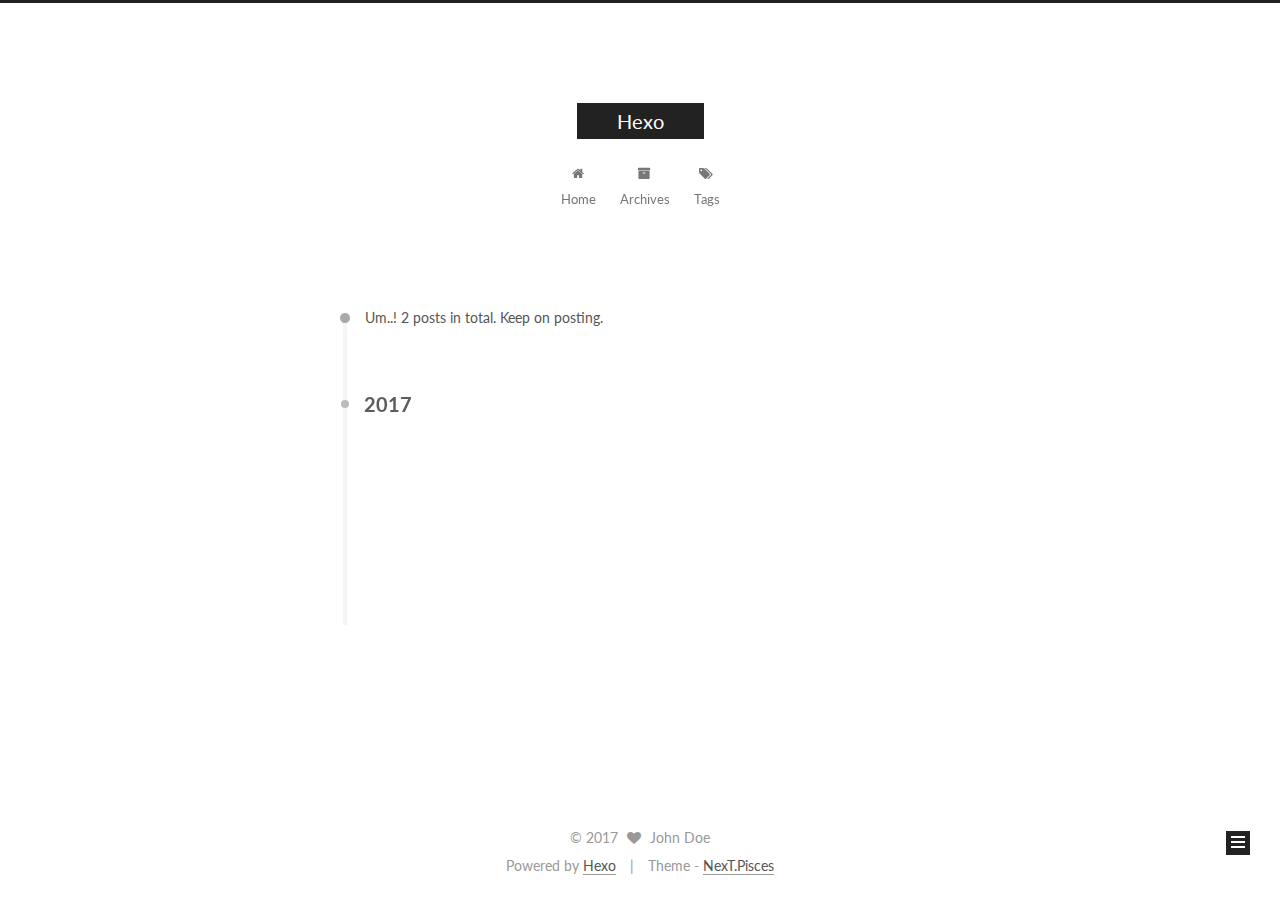
==== commit 7925eb32: "Site updated: 2017-05-22 15:26:02" ====
--- a/archives/index.html
+++ b/archives/index.html
@@ -5,7 +5,7 @@
   
 
 
-<html class="theme-next muse use-motion" lang="">
+<html class="theme-next pisces use-motion" lang="">
 <head>
   <meta charset="UTF-8"/>
 <meta http-equiv="X-UA-Compatible" content="IE=edge" />
@@ -103,7 +103,7 @@
   var NexT = window.NexT || {};
   var CONFIG = {
     root: '/',
-    scheme: 'Muse',
+    scheme: 'Pisces',
     sidebar: {"position":"left","display":"post","offset":12,"offset_float":0,"b2t":false,"scrollpercent":false},
     fancybox: true,
     motion: true,
@@ -129,7 +129,7 @@
 
 
 
-  <title>Archiv | Hexo</title>
+  <title>Archive | Hexo</title>
 </head>
 
 <body itemscope itemtype="http://schema.org/WebPage" lang="">
@@ -196,7 +196,7 @@
             
               <i class="menu-item-icon fa fa-fw fa-home"></i> <br />
             
-            Startseite
+            Home
           </a>
         </li>
       
@@ -206,7 +206,7 @@
             
               <i class="menu-item-icon fa fa-fw fa-archive"></i> <br />
             
-            Archiv
+            Archives
           </a>
         </li>
       
@@ -248,7 +248,7 @@
       
         
       
-      Öhm..! Insgesamt 2 Artikel. Bleib dran.
+      Um..! 2 posts in total. Keep on posting.
     </span>
 
     
@@ -379,7 +379,7 @@
             <div class="site-state-item site-state-posts">
               <a href="/archives">
                 <span class="site-state-item-count">2</span>
-                <span class="site-state-item-name">Artikel</span>
+                <span class="site-state-item-name">posts</span>
               </a>
             </div>
           
@@ -433,13 +433,13 @@
 
 
 <div class="powered-by">
-  Erstellt mit  <a class="theme-link" href="https://hexo.io">Hexo</a>
+  Powered by <a class="theme-link" href="https://hexo.io">Hexo</a>
 </div>
 
 <div class="theme-info">
   Theme -
   <a class="theme-link" href="https://github.com/iissnan/hexo-theme-next">
-    NexT.Muse
+    NexT.Pisces
   </a>
 </div>
 
@@ -519,6 +519,13 @@
   
   
 
+
+  <script type="text/javascript" src="/js/src/affix.js?v=5.1.1"></script>
+
+  <script type="text/javascript" src="/js/src/schemes/pisces.js?v=5.1.1"></script>
+
+
+
   
   
     <script type="text/javascript" id="motion.page.archive">
